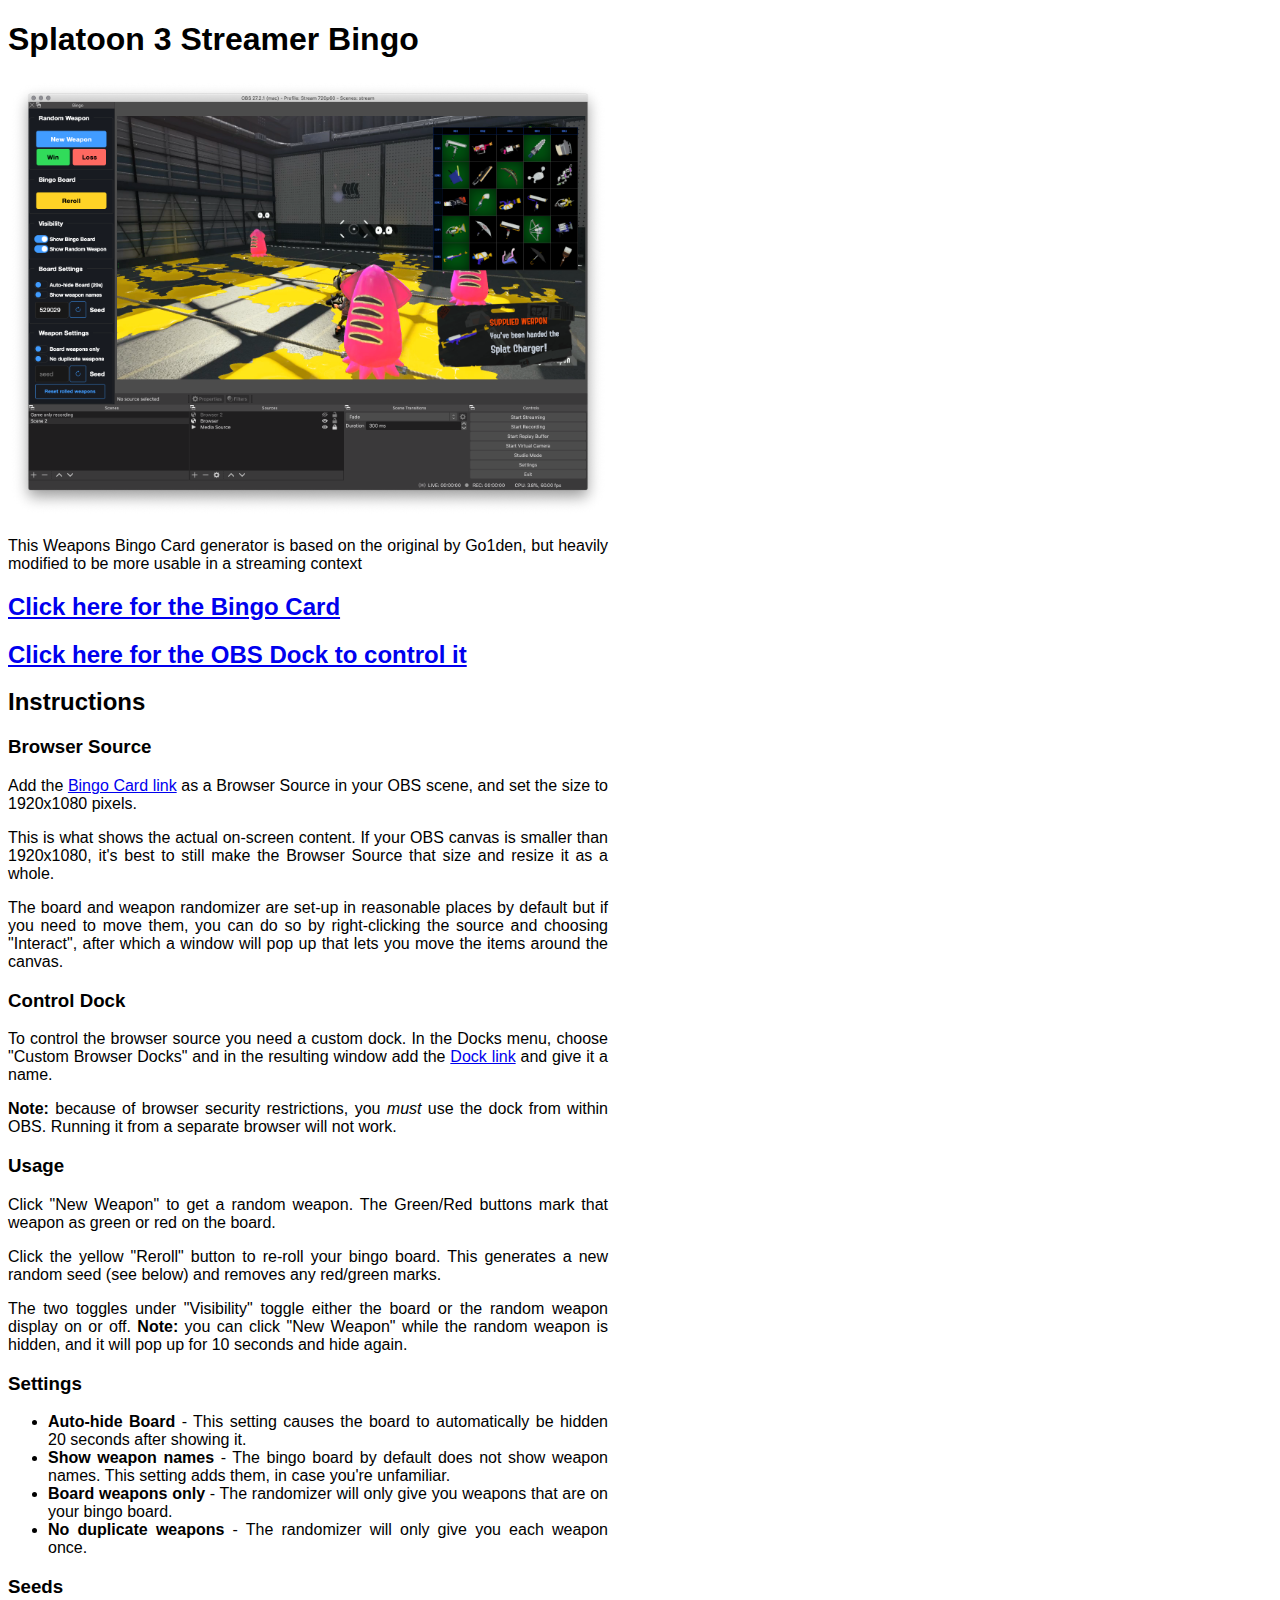
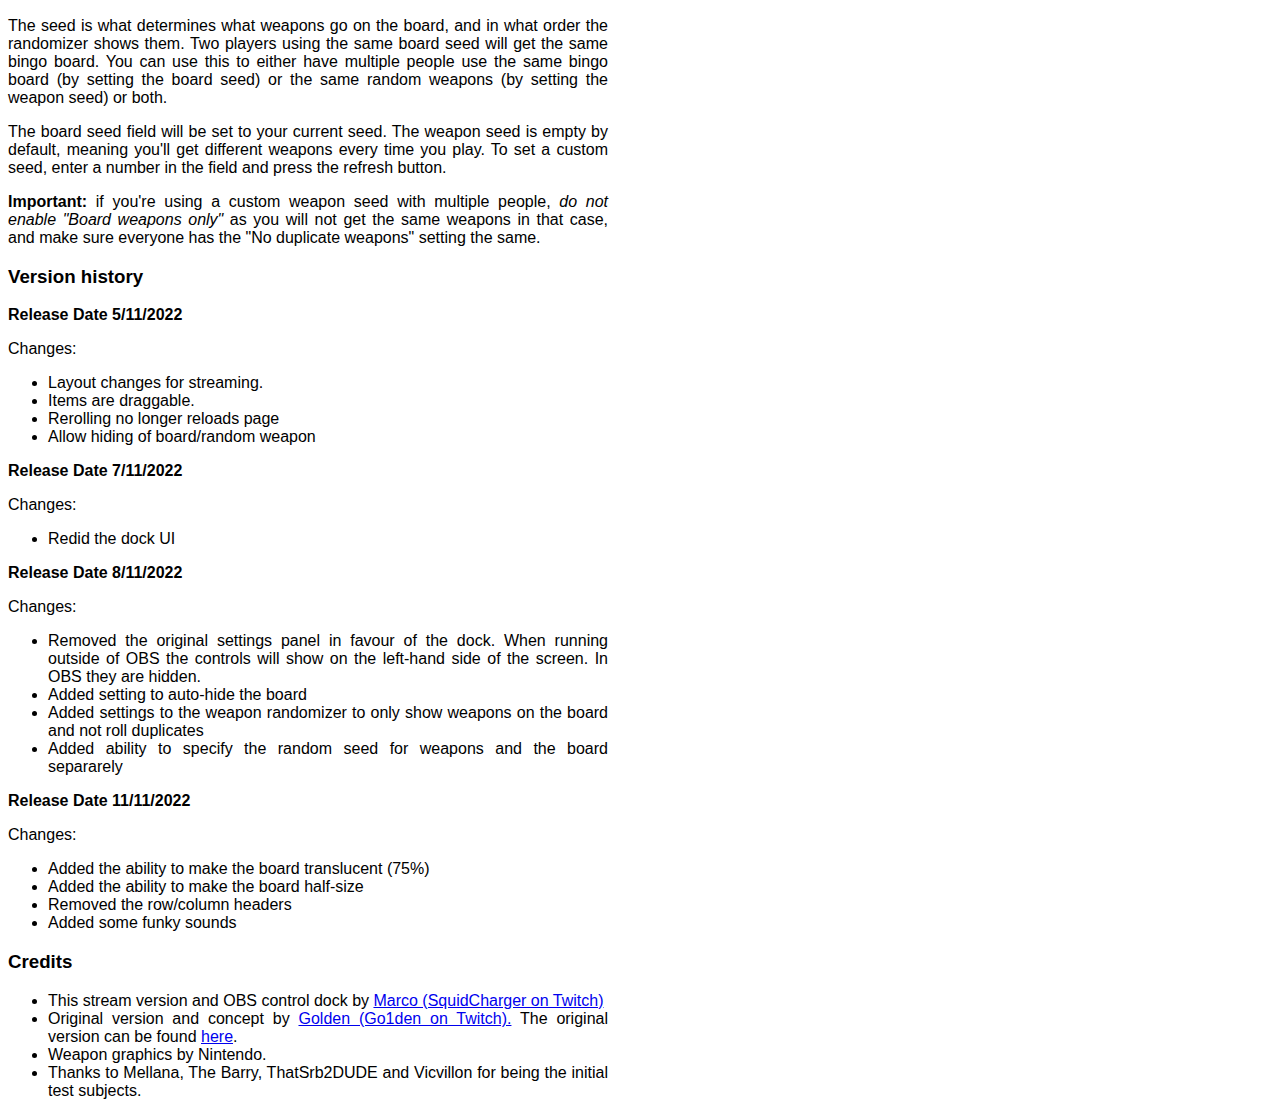
==== s3-bingo/index.html @ 04113126 "add changelog" ====
<!DOCTYPE html>
<html>
<head>
    <meta charset="utf-8">
    <title>Splatoon 3 Streamer Bingo</title>
</head>
<body>
    <div style="width: 600px; font-family: sans-serif; text-align: justify;">
    <h1>Splatoon 3 Streamer Bingo</h1>
    <img width=600 src="img/screenshot.png"/>
    <p>This Weapons Bingo Card generator is based on the original by Go1den, but heavily modified to be more usable in a streaming context</p>

    <h2><a href="v2/index.html">Click here for the Bingo Card</a></h2>
    <h2><a href="v2/dock.html">Click here for the OBS Dock to control it</a></h2>

    <h2>Instructions</h2>
    <h3>Browser Source</h3>
    <p>Add the <a href="v2/index.html">Bingo Card link</a> as a Browser Source in your OBS scene, and set the size to 1920x1080 pixels.</p><p>This is what shows the actual on-screen content. If your OBS canvas is smaller than 1920x1080, it's best to still make the Browser Source that size and resize it as a whole.</p>
    <p>The board and weapon randomizer are set-up in reasonable places by default but if you need to move them, you can do so by right-clicking the source and choosing "Interact", after which a window will pop up that lets you move the items around the canvas.</p>
    <h3>Control Dock</h3>
    <p>To control the browser source you need a custom dock. In the Docks menu, choose "Custom Browser Docks" and in the resulting window add the <a href="v2/dock.html">Dock link</a> and give it a name.</p>
    <p><b>Note:</b> because of browser security restrictions, you <em>must</em> use the dock from within OBS. Running it from a separate browser will not work.</p>
    <h3>Usage</h3>
    <p>Click "New Weapon" to get a random weapon. The Green/Red buttons mark that weapon as green or red on the board.</p>
    <p>Click the yellow "Reroll" button to re-roll your bingo board. This generates a new random seed (see below) and removes any red/green marks.</p>
    <p>The two toggles under "Visibility" toggle either the board or the random weapon display on or off. <B>Note:</B> you can click "New Weapon" while the random weapon is hidden, and it will pop up for 10 seconds and hide again.</p>
    <h3>Settings</h3>
    <ul>
        <li><b>Auto-hide Board</b> - This setting causes the board to automatically be hidden 20 seconds after showing it.</li>
        <li><b>Show weapon names</b> - The bingo board by default does not show weapon names. This setting adds them, in case you're unfamiliar.</li>
        <li><b>Board weapons only</b> - The randomizer will only give you weapons that are on your bingo board.</li>
        <li><b>No duplicate weapons</b> - The randomizer will only give you each weapon once.</li>
    </ul>
    <h3>Seeds</h3>
    <p>The seed is what determines what weapons go on the board, and in what order the randomizer shows them. Two players using the same board seed will get the same bingo board. You can use this to either have multiple people use the same bingo board (by setting the board seed) or the same random weapons (by setting the weapon seed) or both.</p>
    <p>The board seed field will be set to your current seed. The weapon seed is empty by default, meaning you'll get different weapons every time you play. To set a custom seed, enter a number in the field and press the refresh button.</p>
    <p><b>Important:</b> if you're using a custom weapon seed with multiple people, <em>do not enable "Board weapons only"</em> as you will not get the same weapons in that case, and make sure everyone has the "No duplicate weapons" setting the same.</em></p>

    <h3>Version history</h3>
    <p><strong>Release Date 5/11/2022</strong></p>
    <p>Changes:</p>
        <ul>
            <li>Layout changes for streaming. </li>
            <li>Items are draggable.</li>
            <li>Rerolling no longer reloads page</li>
            <li>Allow hiding of board/random weapon</li>
        </ul>
    <p><strong>Release Date 7/11/2022</strong></p>
    <p>Changes:</p>
        <ul>
            <li>Redid the dock UI</li>
        </ul>
        <p><strong>Release Date 8/11/2022</strong></p>
    <p>Changes:</p>
        <ul>
            <li>Removed the original settings panel in favour of the dock. When running outside of OBS the controls will show on the left-hand side of the screen. In OBS they are hidden.</li>
            <li>Added setting to auto-hide the board</li>
            <li>Added settings to the weapon randomizer to only show weapons on the board and not roll duplicates</li>
            <li>Added ability to specify the random seed for weapons and the board separarely</li>
        </ul>
        <p><strong>Release Date 11/11/2022</strong></p>
        <p>Changes:</p>
            <ul>
                <li>Added the ability to make the board translucent (75%)</li>
                <li>Added the ability to make the board half-size</li>
                <li>Removed the row/column headers</li>
                <li>Added some funky sounds</li>
            </ul>

                <h3>Credits</h3>
    <ul>
        <li>This stream version and OBS control dock by <a href="https://twitch.tv/squidcharger">Marco (SquidCharger on Twitch)</a></li>
        <li>Original version and concept by <a href="https://twitch.tv/go1den">Golden (Go1den on Twitch).</a> The original version can be found <a href="https://go1den.github.io/s3-bingo">here</a>.</li>
        <li>Weapon graphics by Nintendo.</li>
        <li>Thanks to Mellana, The Barry, ThatSrb2DUDE and Vicvillon for being the initial test subjects.</li>
    </ul>
</div>

</body>
</html>
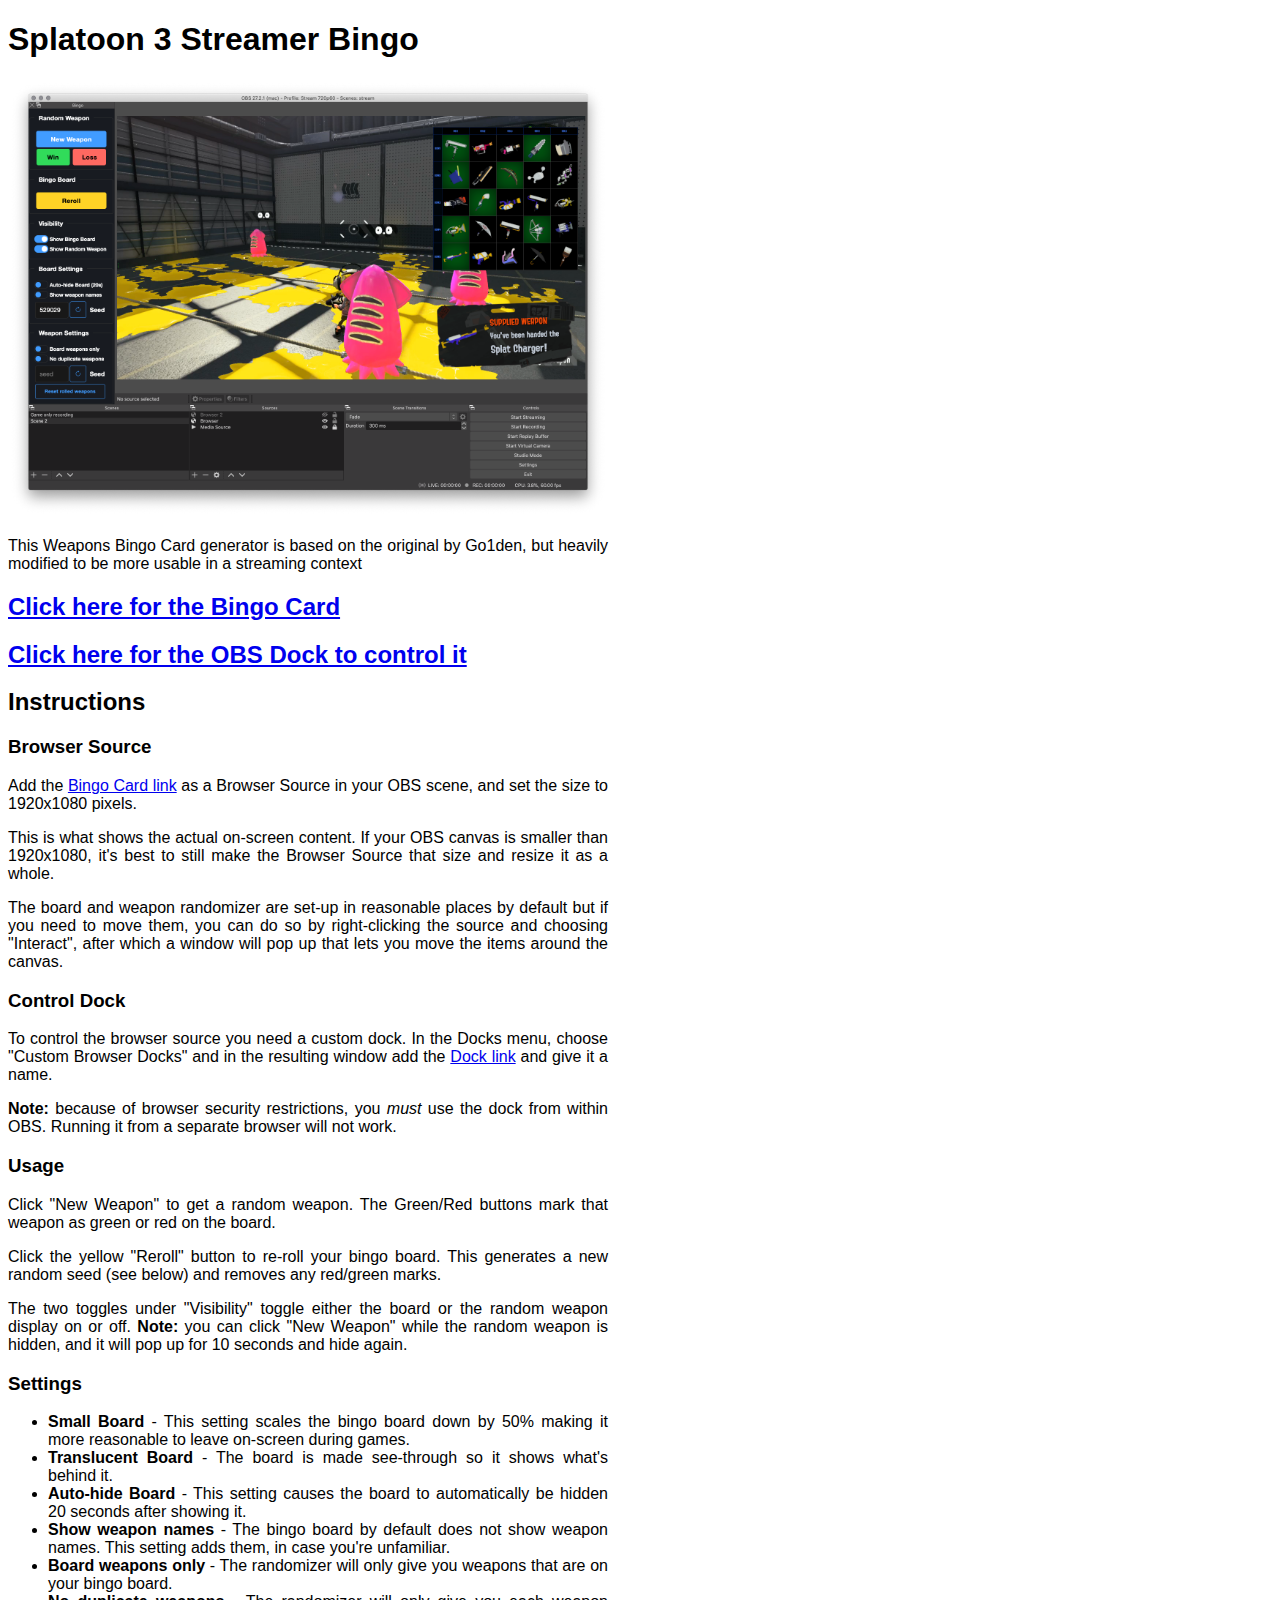
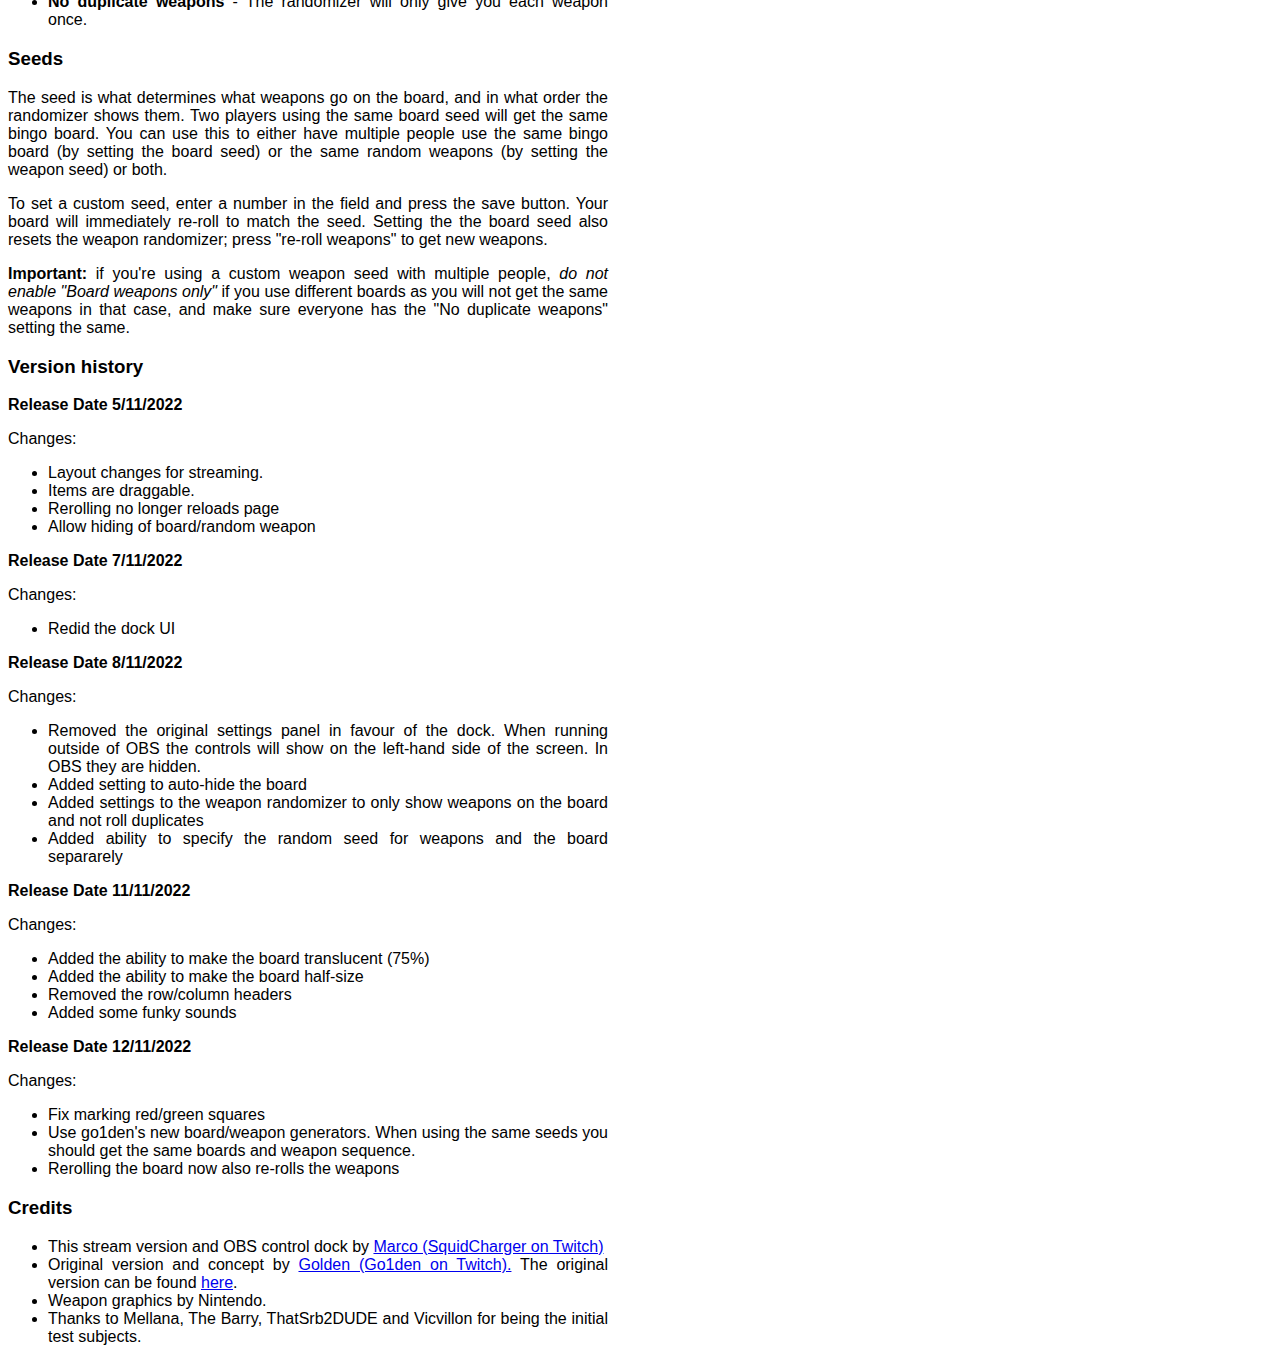
==== commit 63746fc1: "update info" ====
--- a/s3-bingo/index.html
+++ b/s3-bingo/index.html
@@ -27,6 +27,8 @@
     <p>The two toggles under "Visibility" toggle either the board or the random weapon display on or off. <B>Note:</B> you can click "New Weapon" while the random weapon is hidden, and it will pop up for 10 seconds and hide again.</p>
     <h3>Settings</h3>
     <ul>
+        <li><b>Small Board</b> - This setting scales the bingo board down by 50% making it more reasonable to leave on-screen during games.</li>
+        <li><b>Translucent Board</b> - The board is made see-through so it shows what's behind it.</li>
         <li><b>Auto-hide Board</b> - This setting causes the board to automatically be hidden 20 seconds after showing it.</li>
         <li><b>Show weapon names</b> - The bingo board by default does not show weapon names. This setting adds them, in case you're unfamiliar.</li>
         <li><b>Board weapons only</b> - The randomizer will only give you weapons that are on your bingo board.</li>
@@ -34,8 +36,8 @@
     </ul>
     <h3>Seeds</h3>
     <p>The seed is what determines what weapons go on the board, and in what order the randomizer shows them. Two players using the same board seed will get the same bingo board. You can use this to either have multiple people use the same bingo board (by setting the board seed) or the same random weapons (by setting the weapon seed) or both.</p>
-    <p>The board seed field will be set to your current seed. The weapon seed is empty by default, meaning you'll get different weapons every time you play. To set a custom seed, enter a number in the field and press the refresh button.</p>
-    <p><b>Important:</b> if you're using a custom weapon seed with multiple people, <em>do not enable "Board weapons only"</em> as you will not get the same weapons in that case, and make sure everyone has the "No duplicate weapons" setting the same.</em></p>
+    <p>To set a custom seed, enter a number in the field and press the save button. Your board will immediately re-roll to match the seed. Setting the the board seed also resets the weapon randomizer; press "re-roll weapons" to get new weapons.</p>
+    <p><b>Important:</b> if you're using a custom weapon seed with multiple people, <em>do not enable "Board weapons only"</em> if you use different boards as you will not get the same weapons in that case, and make sure everyone has the "No duplicate weapons" setting the same.</em></p>
 
     <h3>Version history</h3>
     <p><strong>Release Date 5/11/2022</strong></p>
@@ -67,6 +69,13 @@
                 <li>Removed the row/column headers</li>
                 <li>Added some funky sounds</li>
             </ul>
+        <p><strong>Release Date 12/11/2022</strong></p>
+            <p>Changes:</p>
+                <ul>
+                    <li>Fix marking red/green squares</li>
+                    <li>Use go1den's new board/weapon generators. When using the same seeds you should get the same boards and weapon sequence.</li>
+                    <li>Rerolling the board now also re-rolls the weapons</li>
+                </ul>
 
                 <h3>Credits</h3>
     <ul>
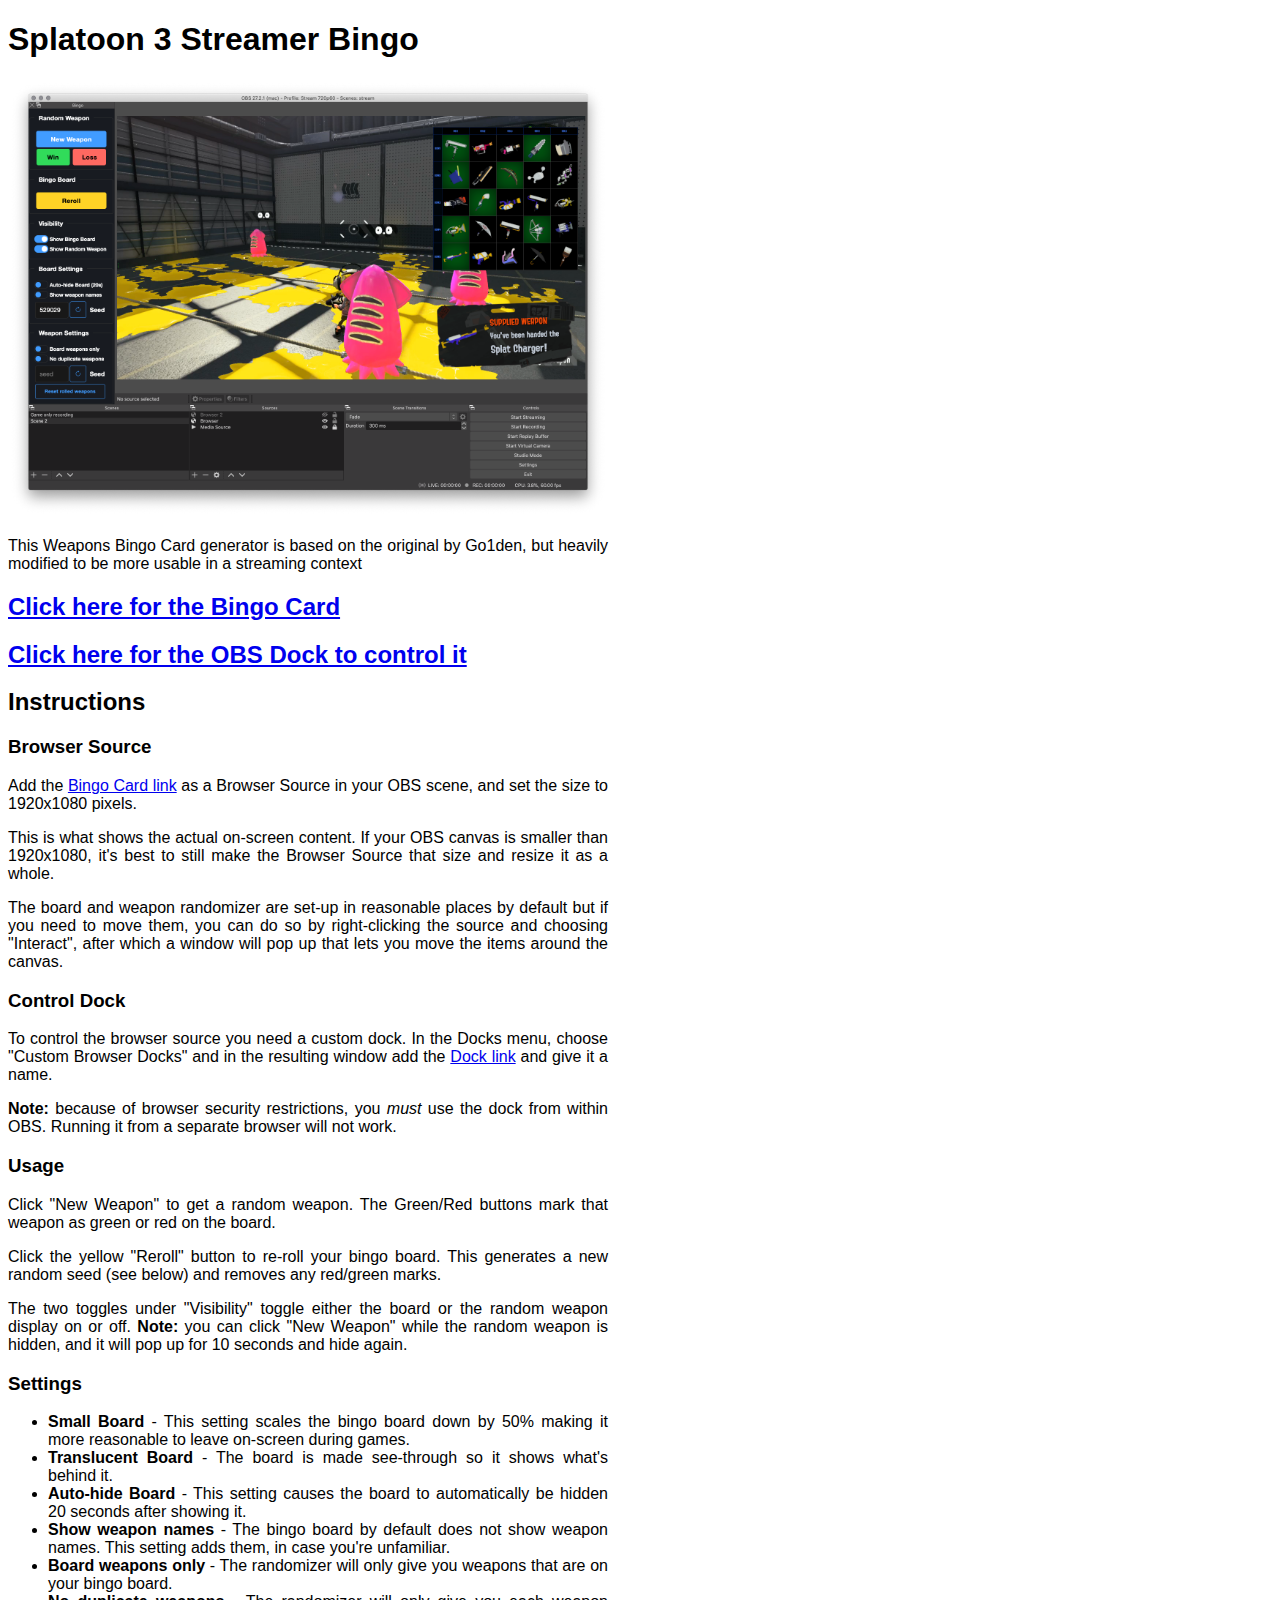
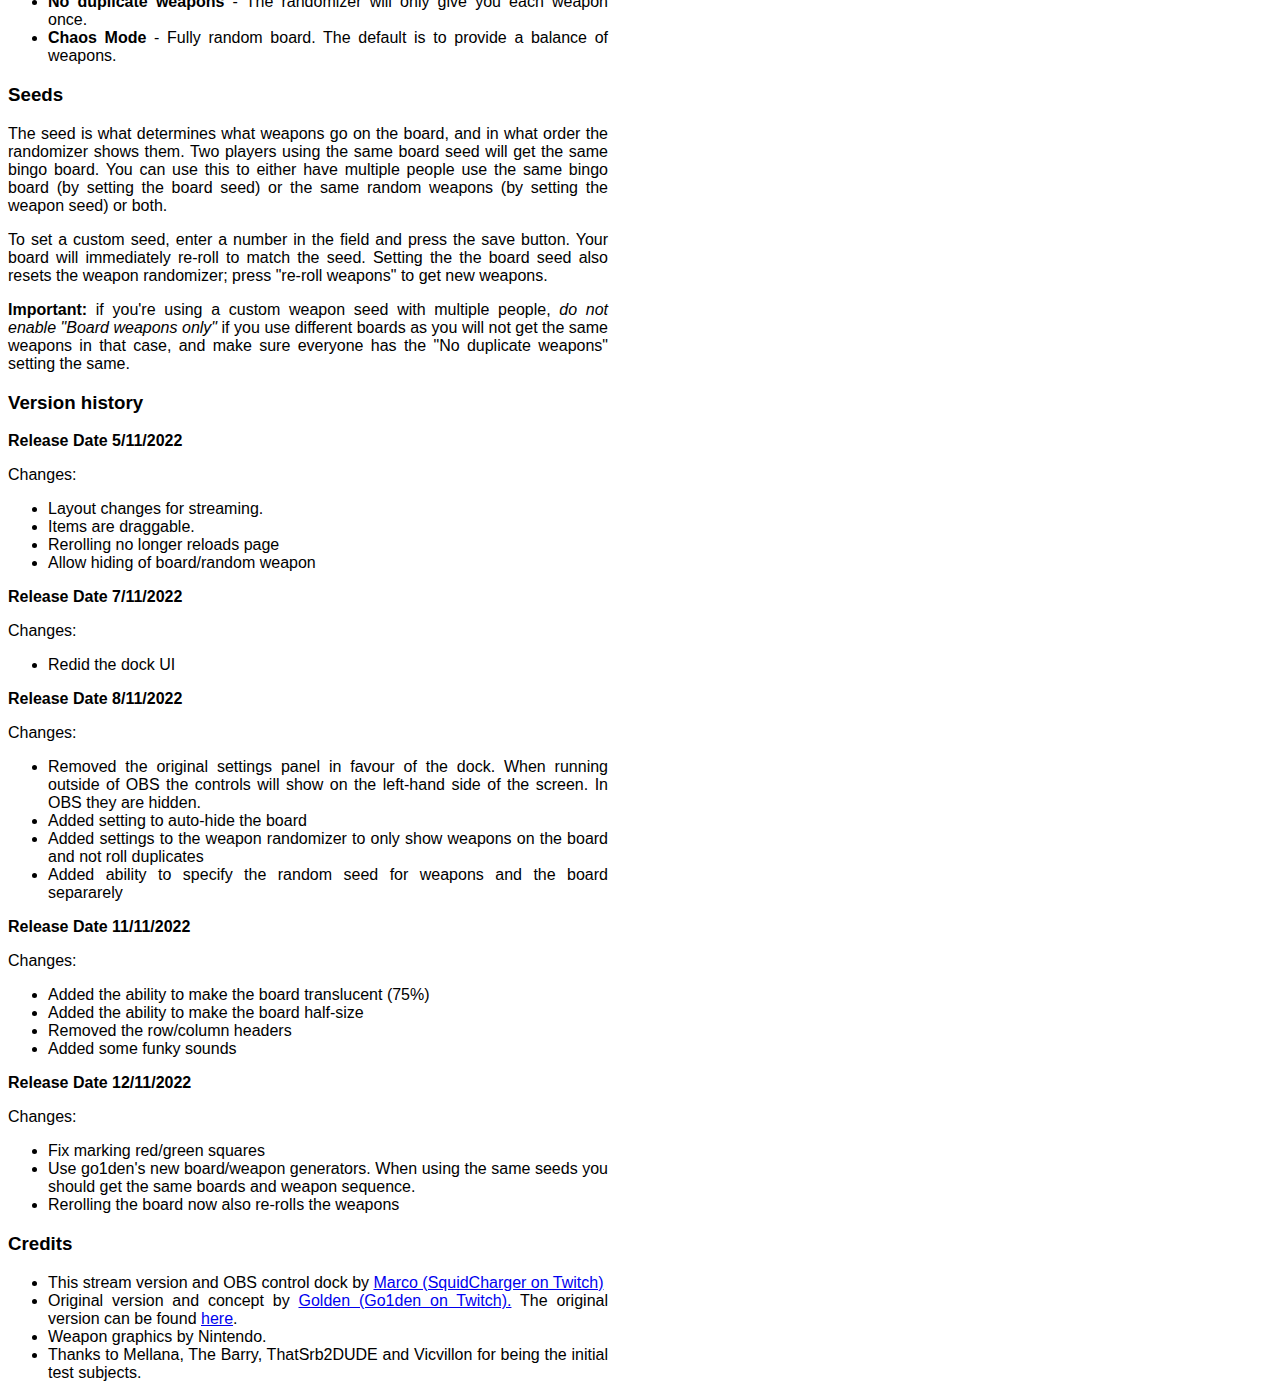
==== commit 3fa33071: "Add chaos mode" ====
--- a/s3-bingo/index.html
+++ b/s3-bingo/index.html
@@ -33,6 +33,7 @@
         <li><b>Show weapon names</b> - The bingo board by default does not show weapon names. This setting adds them, in case you're unfamiliar.</li>
         <li><b>Board weapons only</b> - The randomizer will only give you weapons that are on your bingo board.</li>
         <li><b>No duplicate weapons</b> - The randomizer will only give you each weapon once.</li>
+        <li><b>Chaos Mode</b> - Fully random board. The default is to provide a balance of weapons.</li>
     </ul>
     <h3>Seeds</h3>
     <p>The seed is what determines what weapons go on the board, and in what order the randomizer shows them. Two players using the same board seed will get the same bingo board. You can use this to either have multiple people use the same bingo board (by setting the board seed) or the same random weapons (by setting the weapon seed) or both.</p>
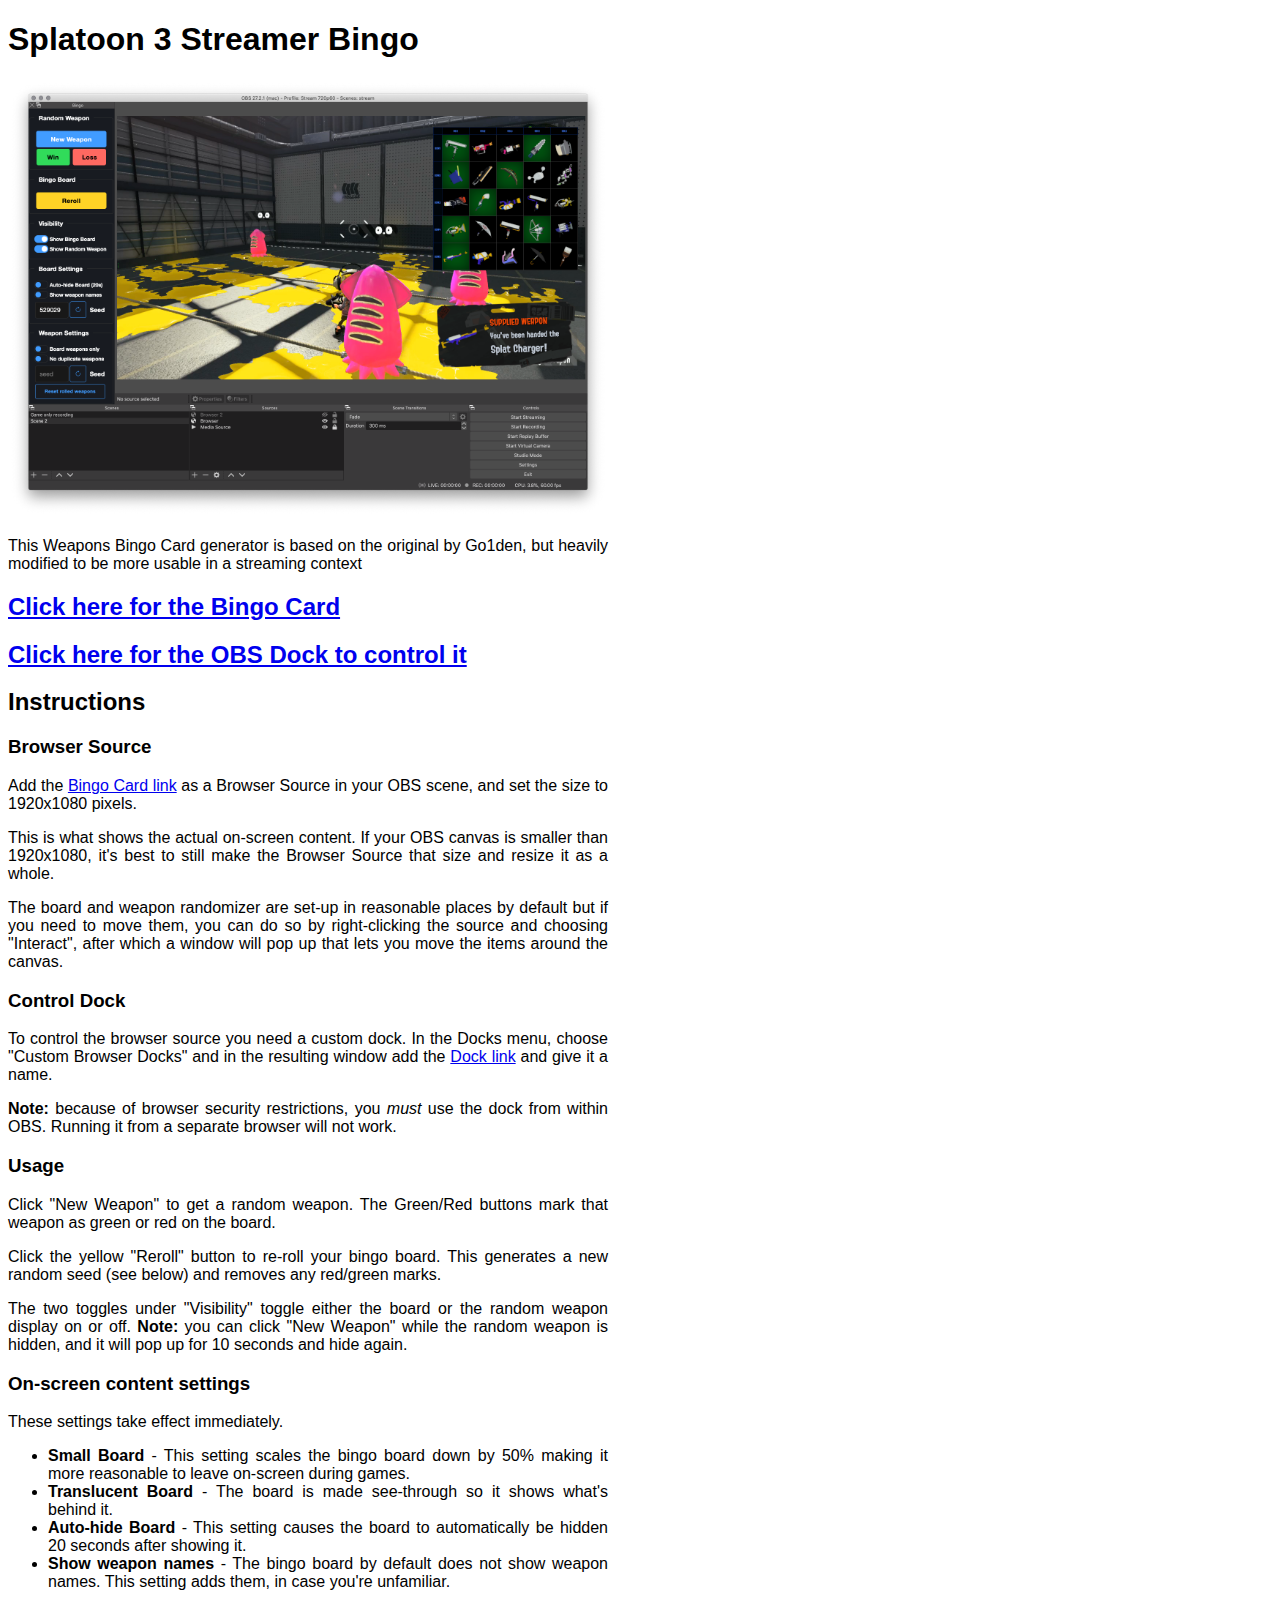
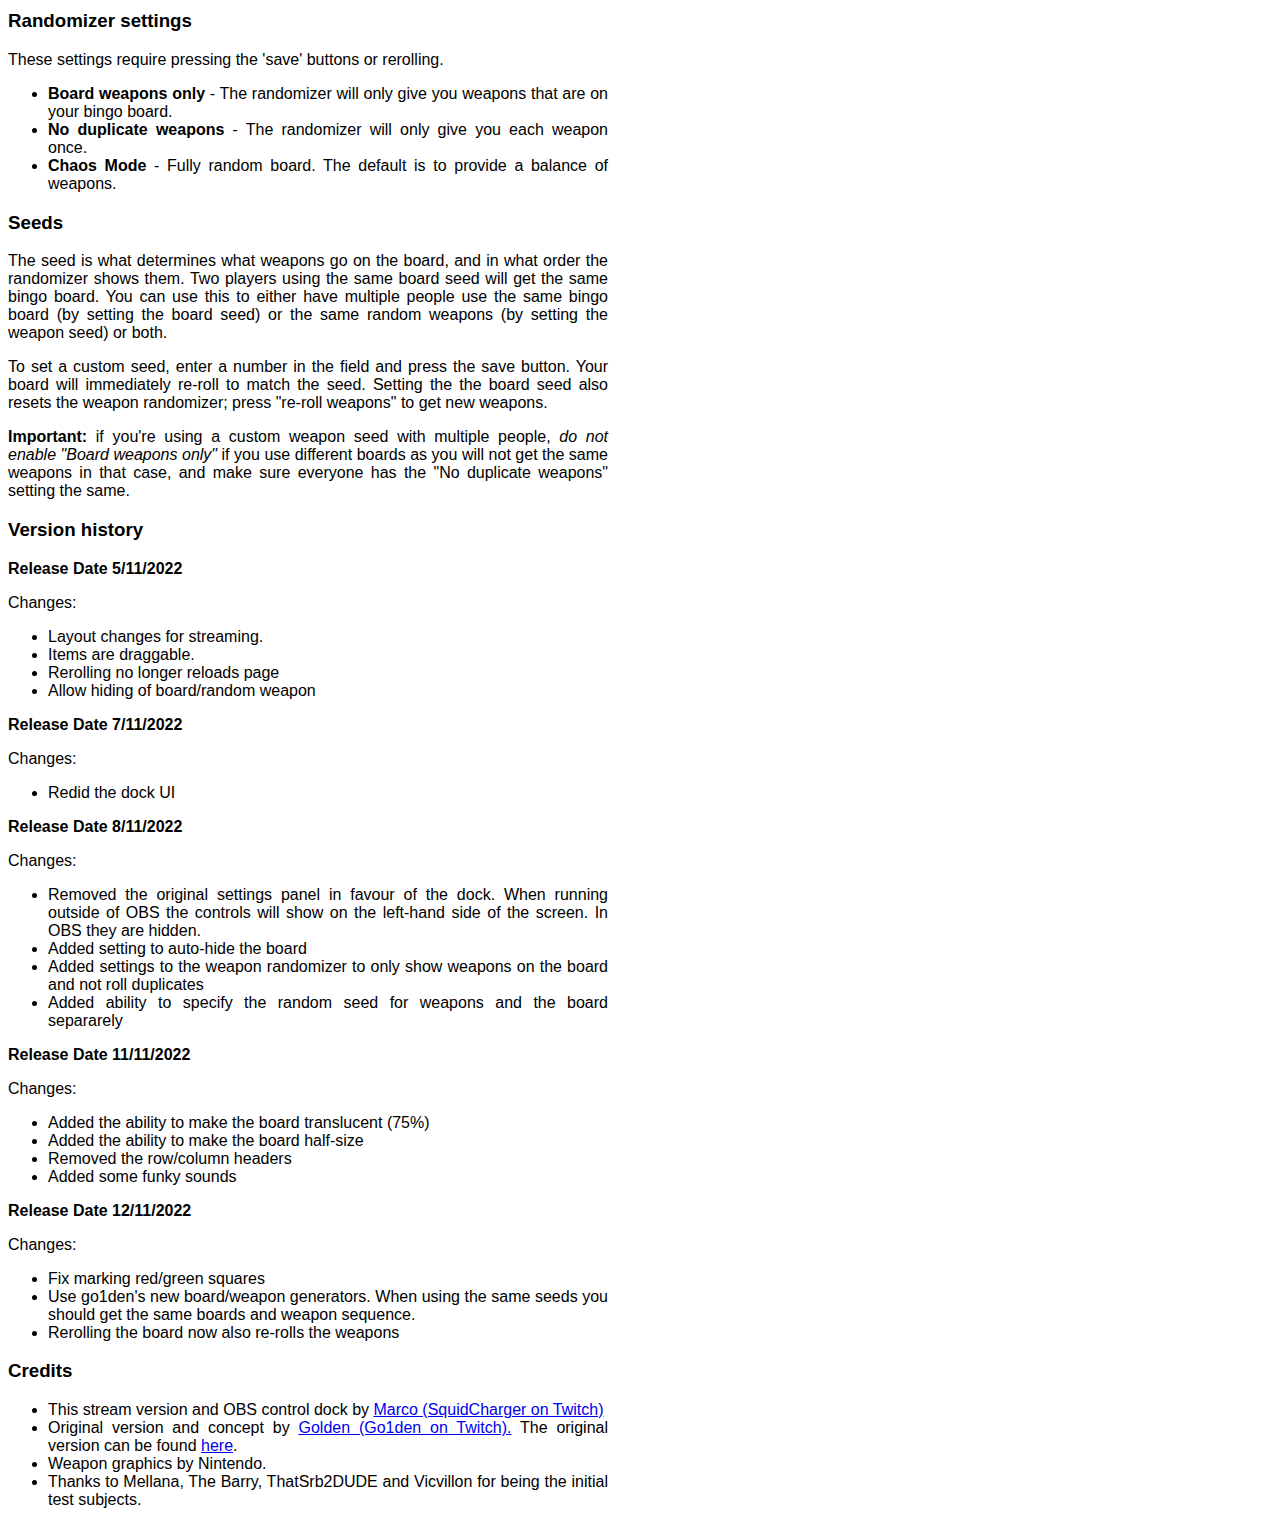
==== commit 5c70dcc3: "clarify saving requirements for settings" ====
--- a/s3-bingo/index.html
+++ b/s3-bingo/index.html
@@ -25,12 +25,17 @@
     <p>Click "New Weapon" to get a random weapon. The Green/Red buttons mark that weapon as green or red on the board.</p>
     <p>Click the yellow "Reroll" button to re-roll your bingo board. This generates a new random seed (see below) and removes any red/green marks.</p>
     <p>The two toggles under "Visibility" toggle either the board or the random weapon display on or off. <B>Note:</B> you can click "New Weapon" while the random weapon is hidden, and it will pop up for 10 seconds and hide again.</p>
-    <h3>Settings</h3>
+    <h3>On-screen content settings</h3>
+    These settings take effect immediately.
     <ul>
         <li><b>Small Board</b> - This setting scales the bingo board down by 50% making it more reasonable to leave on-screen during games.</li>
         <li><b>Translucent Board</b> - The board is made see-through so it shows what's behind it.</li>
         <li><b>Auto-hide Board</b> - This setting causes the board to automatically be hidden 20 seconds after showing it.</li>
         <li><b>Show weapon names</b> - The bingo board by default does not show weapon names. This setting adds them, in case you're unfamiliar.</li>
+    </ul>
+    <h3>Randomizer settings</h3>
+    These settings require pressing the 'save' buttons or rerolling.
+    <ul>
         <li><b>Board weapons only</b> - The randomizer will only give you weapons that are on your bingo board.</li>
         <li><b>No duplicate weapons</b> - The randomizer will only give you each weapon once.</li>
         <li><b>Chaos Mode</b> - Fully random board. The default is to provide a balance of weapons.</li>
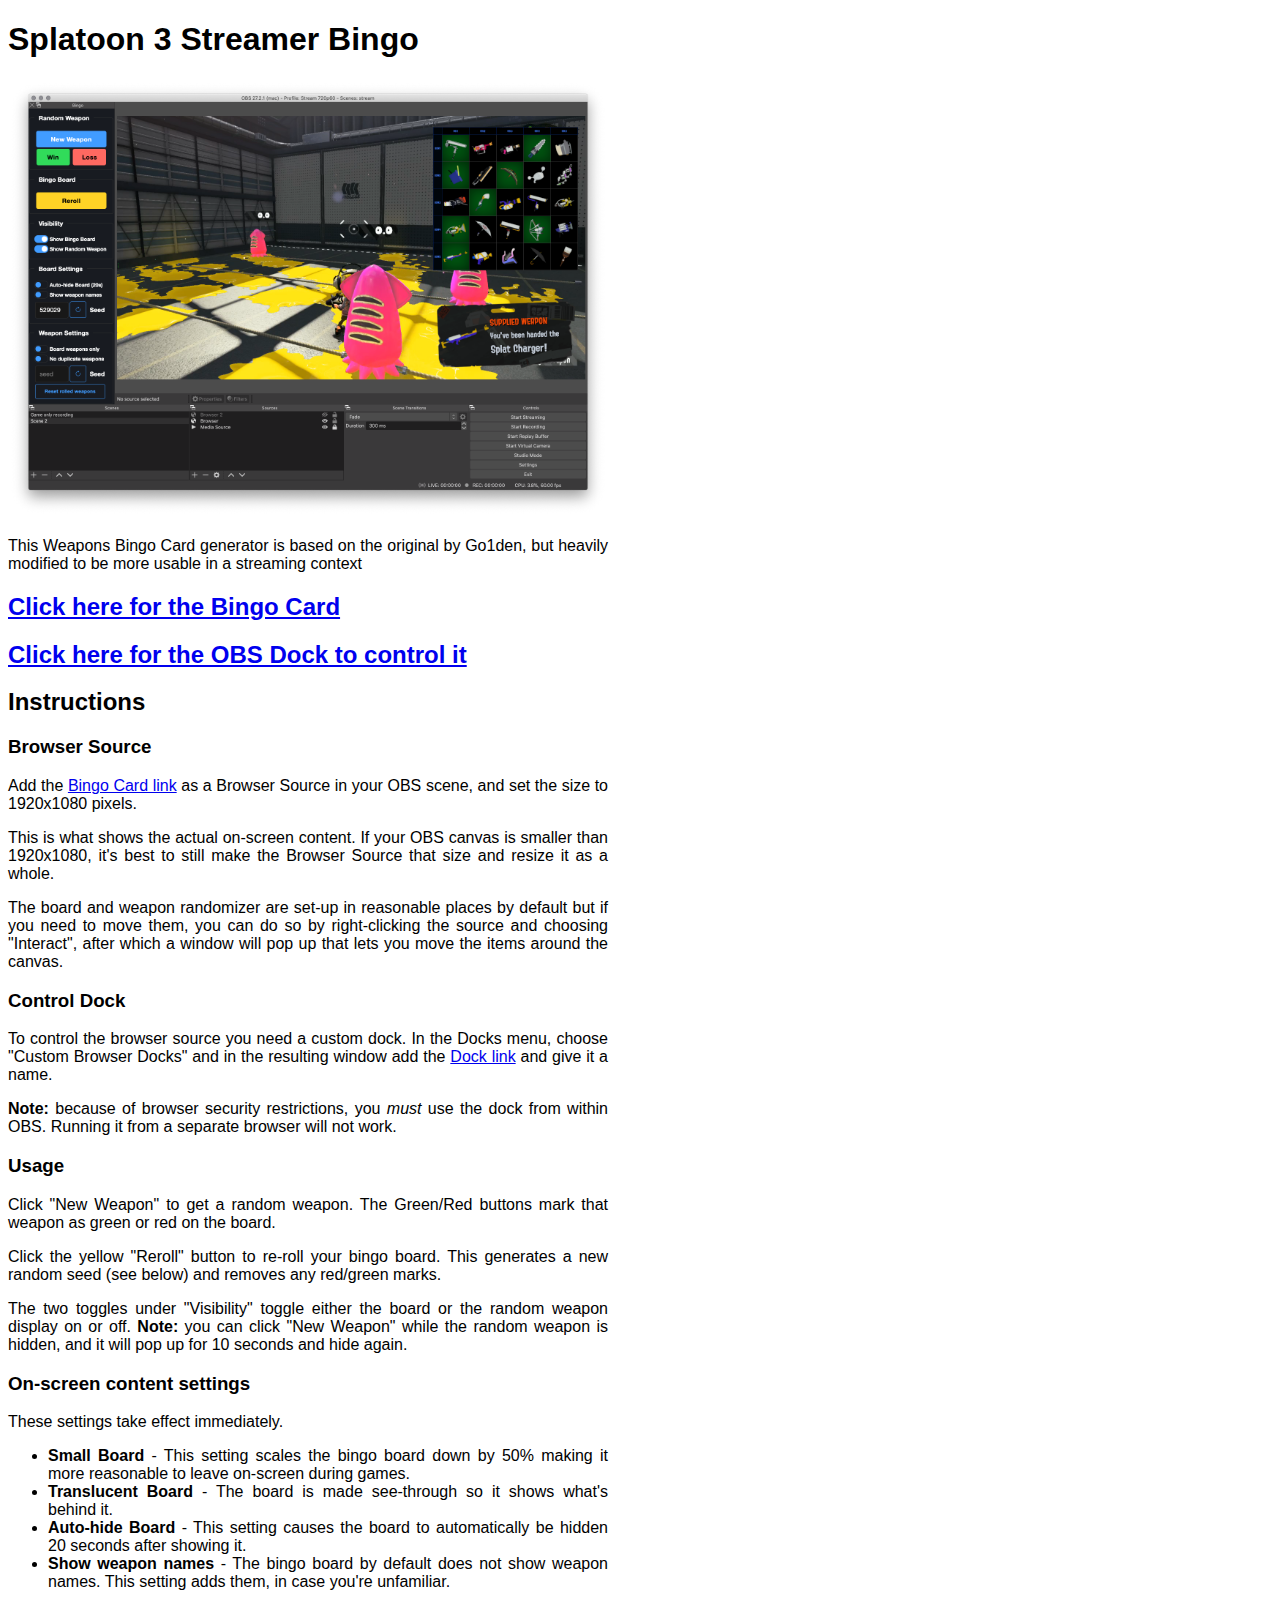
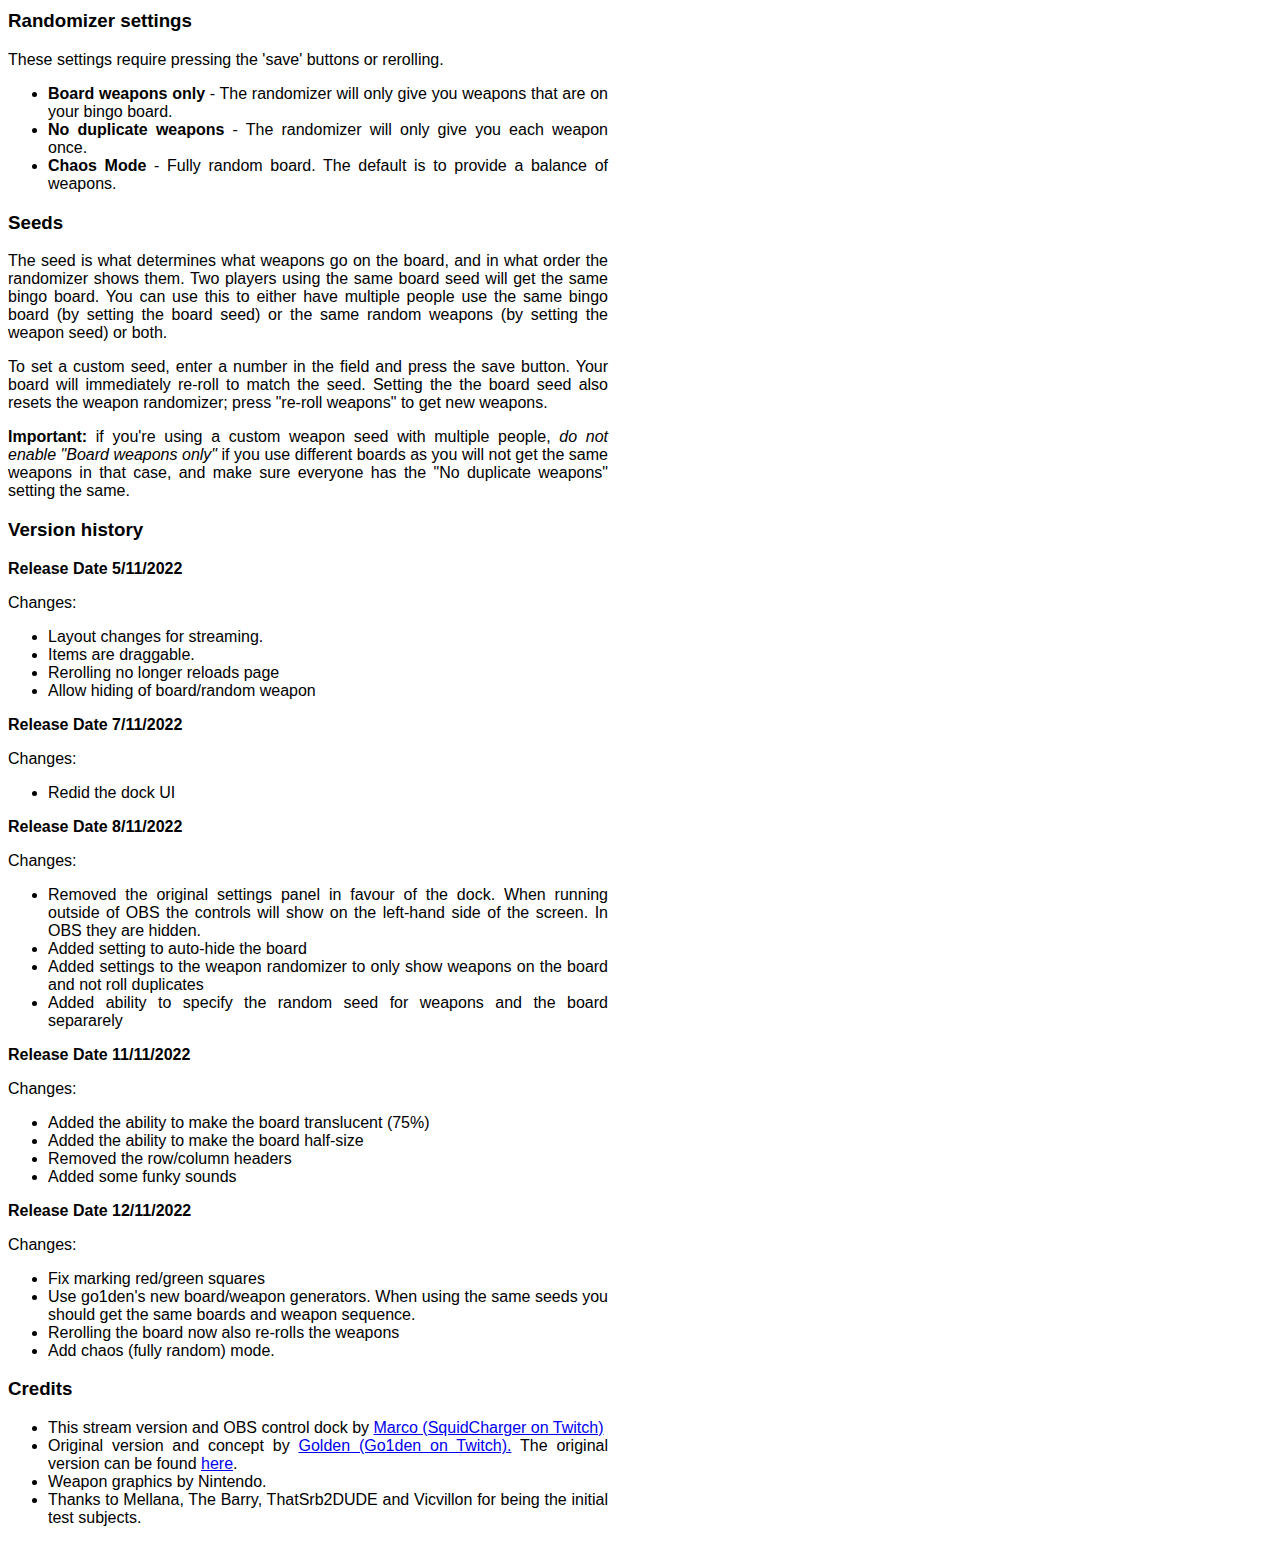
==== commit b147cc5a: "amend changelog" ====
--- a/s3-bingo/index.html
+++ b/s3-bingo/index.html
@@ -81,6 +81,7 @@
                     <li>Fix marking red/green squares</li>
                     <li>Use go1den's new board/weapon generators. When using the same seeds you should get the same boards and weapon sequence.</li>
                     <li>Rerolling the board now also re-rolls the weapons</li>
+                    <li>Add chaos (fully random) mode.</li>
                 </ul>
 
                 <h3>Credits</h3>
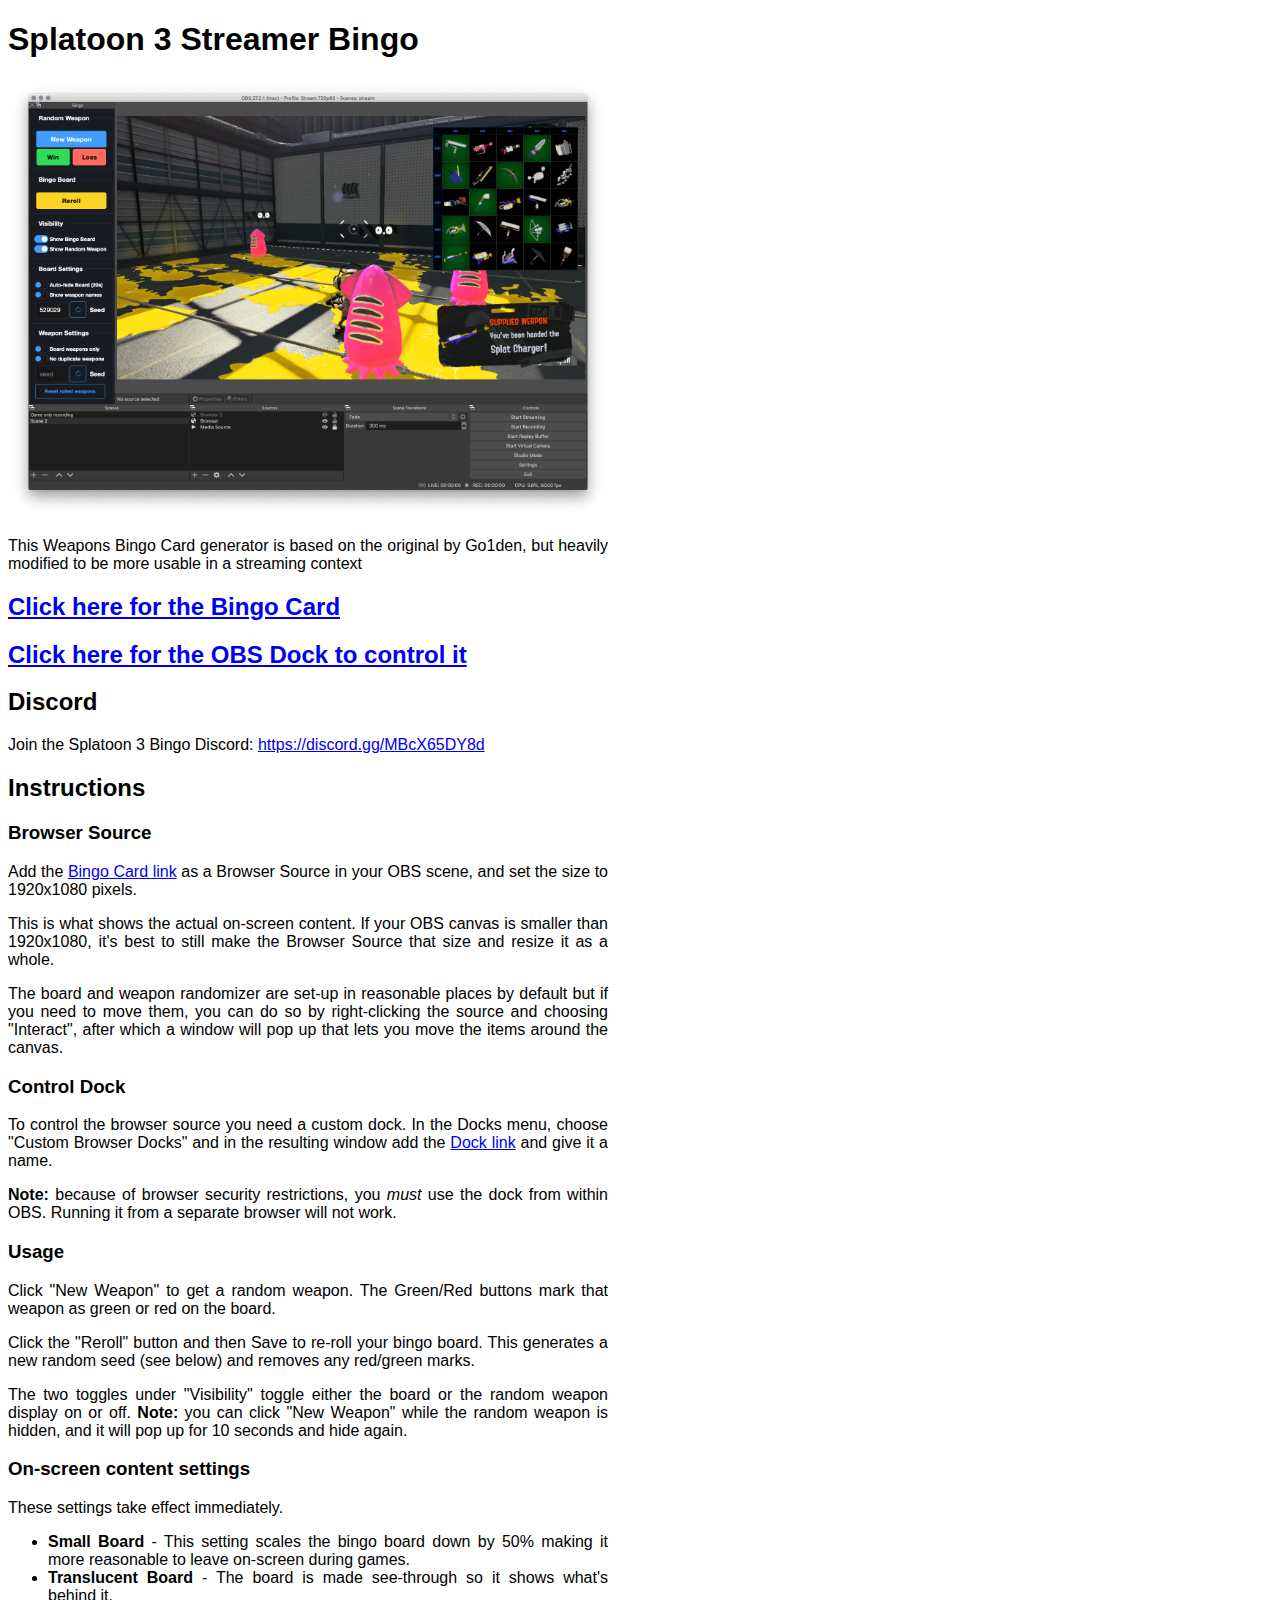
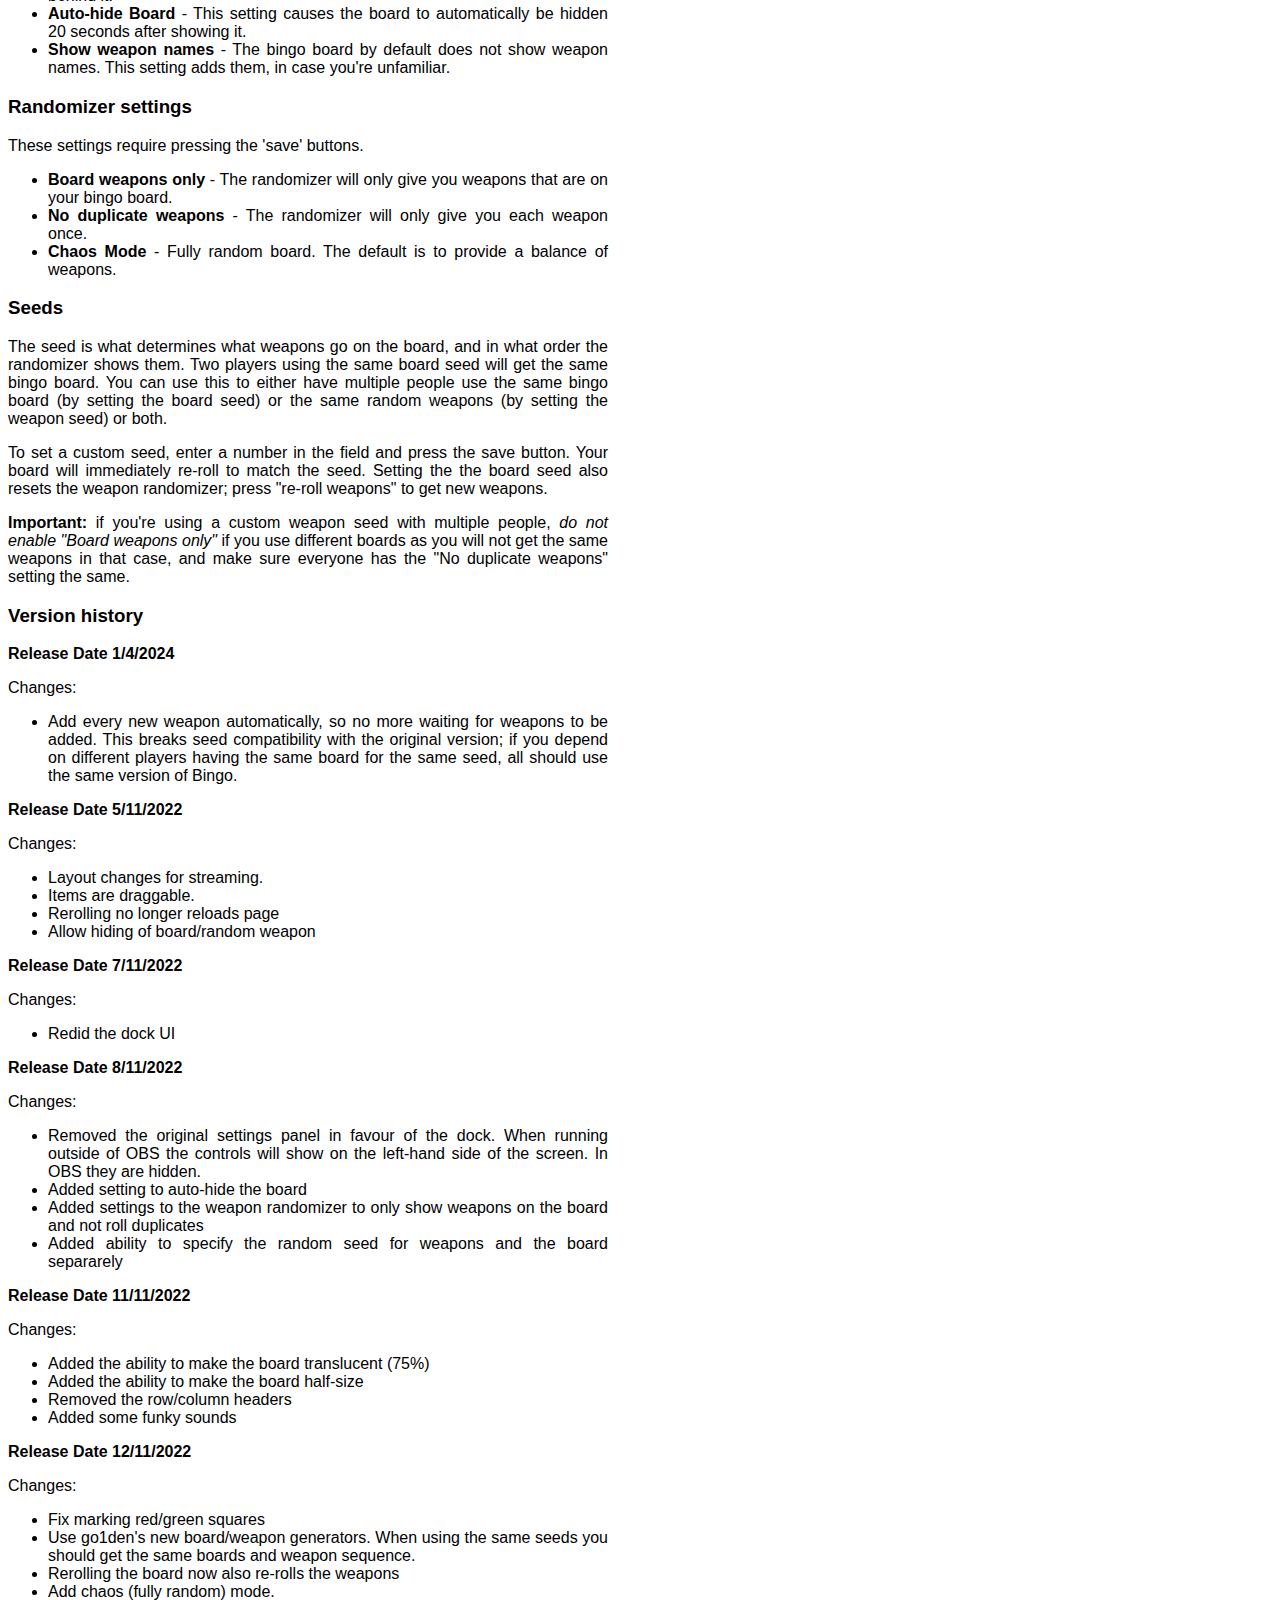
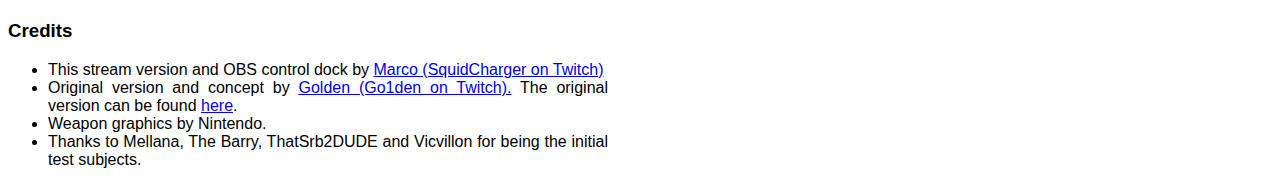
==== commit 8a1aa93e: "Fetch weapons from leanny.github.io" ====
--- a/s3-bingo/index.html
+++ b/s3-bingo/index.html
@@ -13,6 +13,8 @@
 
     <h2><a href="v2/index.html">Click here for the Bingo Card</a></h2>
     <h2><a href="v2/dock.html">Click here for the OBS Dock to control it</a></h2>
+    <h2>Discord</h2>
+    Join the Splatoon 3 Bingo Discord: <a href=https://discord.gg/MBcX65DY8d">https://discord.gg/MBcX65DY8d</a>
 
     <h2>Instructions</h2>
     <h3>Browser Source</h3>
@@ -23,7 +25,7 @@
     <p><b>Note:</b> because of browser security restrictions, you <em>must</em> use the dock from within OBS. Running it from a separate browser will not work.</p>
     <h3>Usage</h3>
     <p>Click "New Weapon" to get a random weapon. The Green/Red buttons mark that weapon as green or red on the board.</p>
-    <p>Click the yellow "Reroll" button to re-roll your bingo board. This generates a new random seed (see below) and removes any red/green marks.</p>
+    <p>Click the "Reroll" button and then Save to re-roll your bingo board. This generates a new random seed (see below) and removes any red/green marks.</p>
     <p>The two toggles under "Visibility" toggle either the board or the random weapon display on or off. <B>Note:</B> you can click "New Weapon" while the random weapon is hidden, and it will pop up for 10 seconds and hide again.</p>
     <h3>On-screen content settings</h3>
     These settings take effect immediately.
@@ -34,7 +36,7 @@
         <li><b>Show weapon names</b> - The bingo board by default does not show weapon names. This setting adds them, in case you're unfamiliar.</li>
     </ul>
     <h3>Randomizer settings</h3>
-    These settings require pressing the 'save' buttons or rerolling.
+    These settings require pressing the 'save' buttons.
     <ul>
         <li><b>Board weapons only</b> - The randomizer will only give you weapons that are on your bingo board.</li>
         <li><b>No duplicate weapons</b> - The randomizer will only give you each weapon once.</li>
@@ -46,6 +48,11 @@
     <p><b>Important:</b> if you're using a custom weapon seed with multiple people, <em>do not enable "Board weapons only"</em> if you use different boards as you will not get the same weapons in that case, and make sure everyone has the "No duplicate weapons" setting the same.</em></p>
 
     <h3>Version history</h3>
+    <p><strong>Release Date 1/4/2024</strong></p>
+    <p>Changes:</p>
+        <ul>
+            <li>Add every new weapon automatically, so no more waiting for weapons to be added. This breaks seed compatibility with the original version; if you depend on different players having the same board for the same seed, all should use the same version of Bingo.</li>
+        </ul>
     <p><strong>Release Date 5/11/2022</strong></p>
     <p>Changes:</p>
         <ul>
@@ -87,7 +94,7 @@
                 <h3>Credits</h3>
     <ul>
         <li>This stream version and OBS control dock by <a href="https://twitch.tv/squidcharger">Marco (SquidCharger on Twitch)</a></li>
-        <li>Original version and concept by <a href="https://twitch.tv/go1den">Golden (Go1den on Twitch).</a> The original version can be found <a href="https://go1den.github.io/s3-bingo">here</a>.</li>
+        <li>Original version and concept by <a href="https://twitch.tv/go1den">Golden (Go1den on Twitch).</a> The original version can be found <a href="http://www.splatoon3bingo.com/">here</a>.</li>
         <li>Weapon graphics by Nintendo.</li>
         <li>Thanks to Mellana, The Barry, ThatSrb2DUDE and Vicvillon for being the initial test subjects.</li>
     </ul>
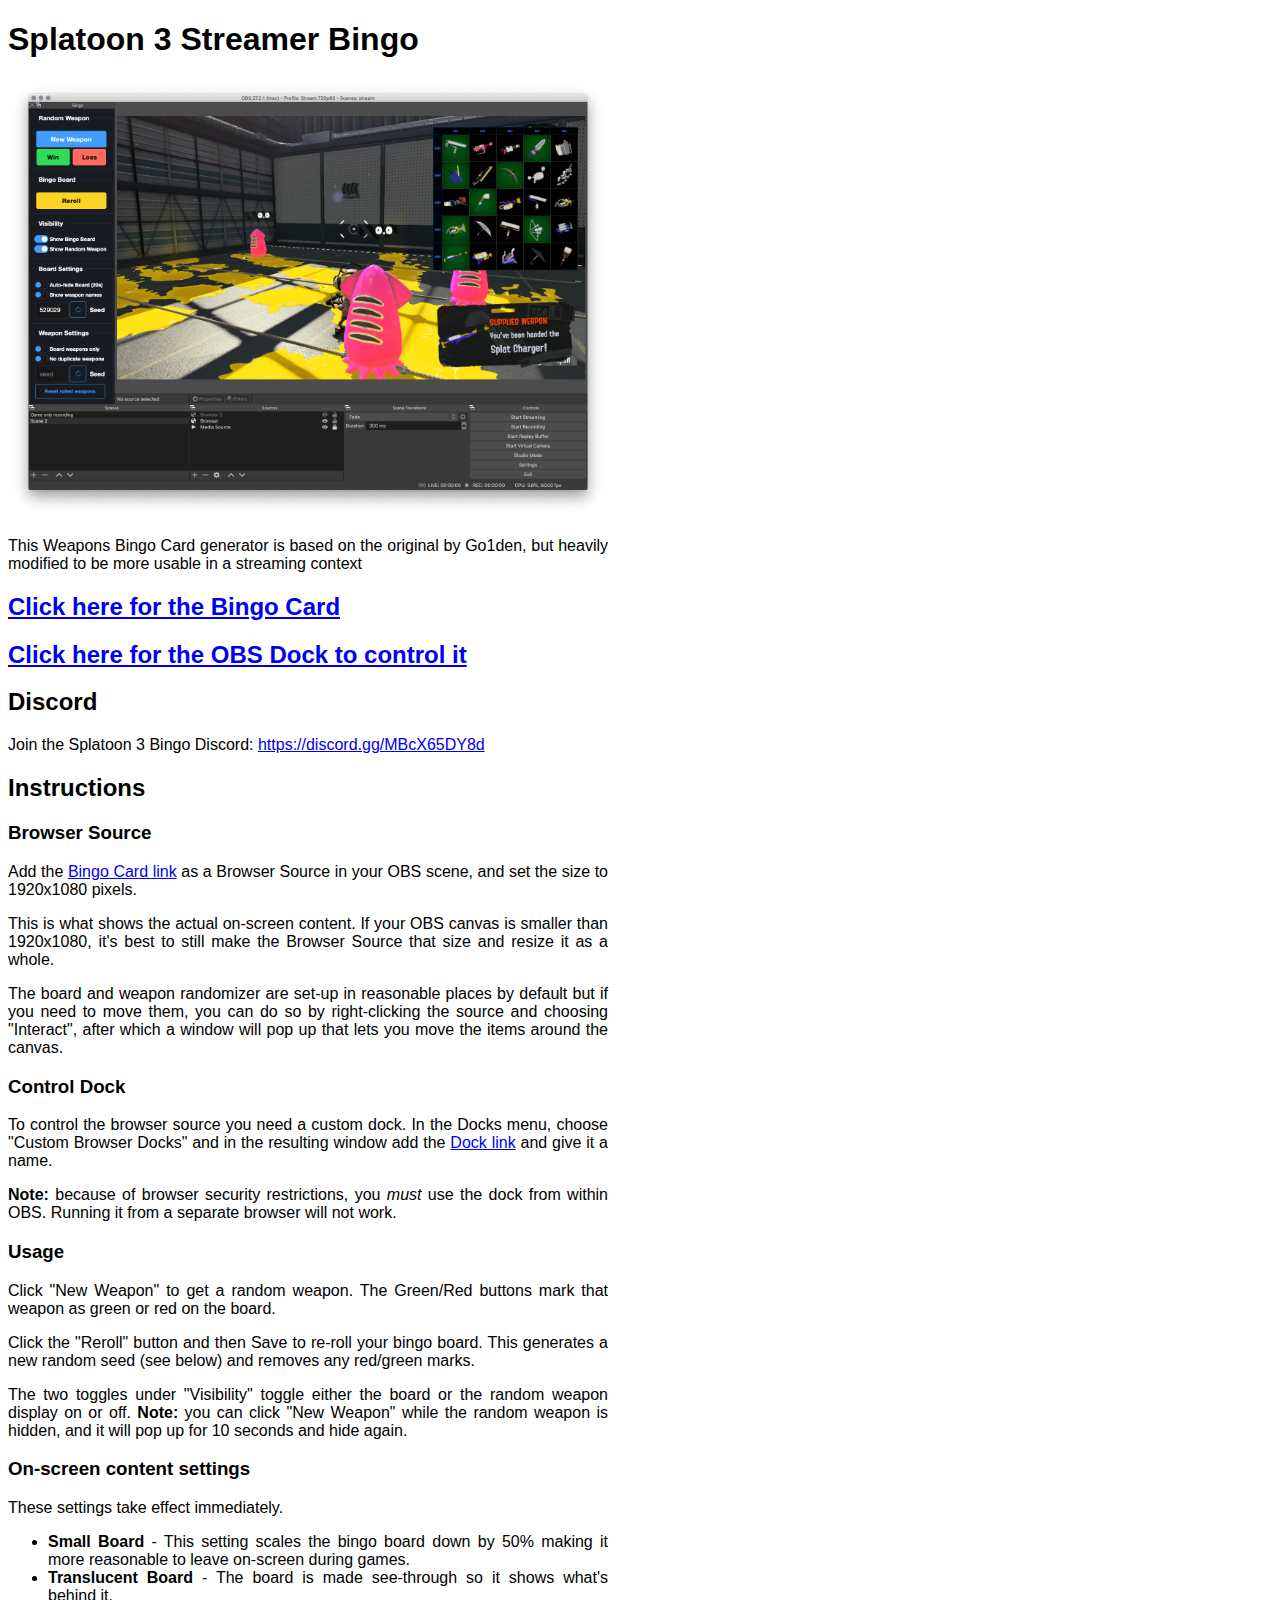
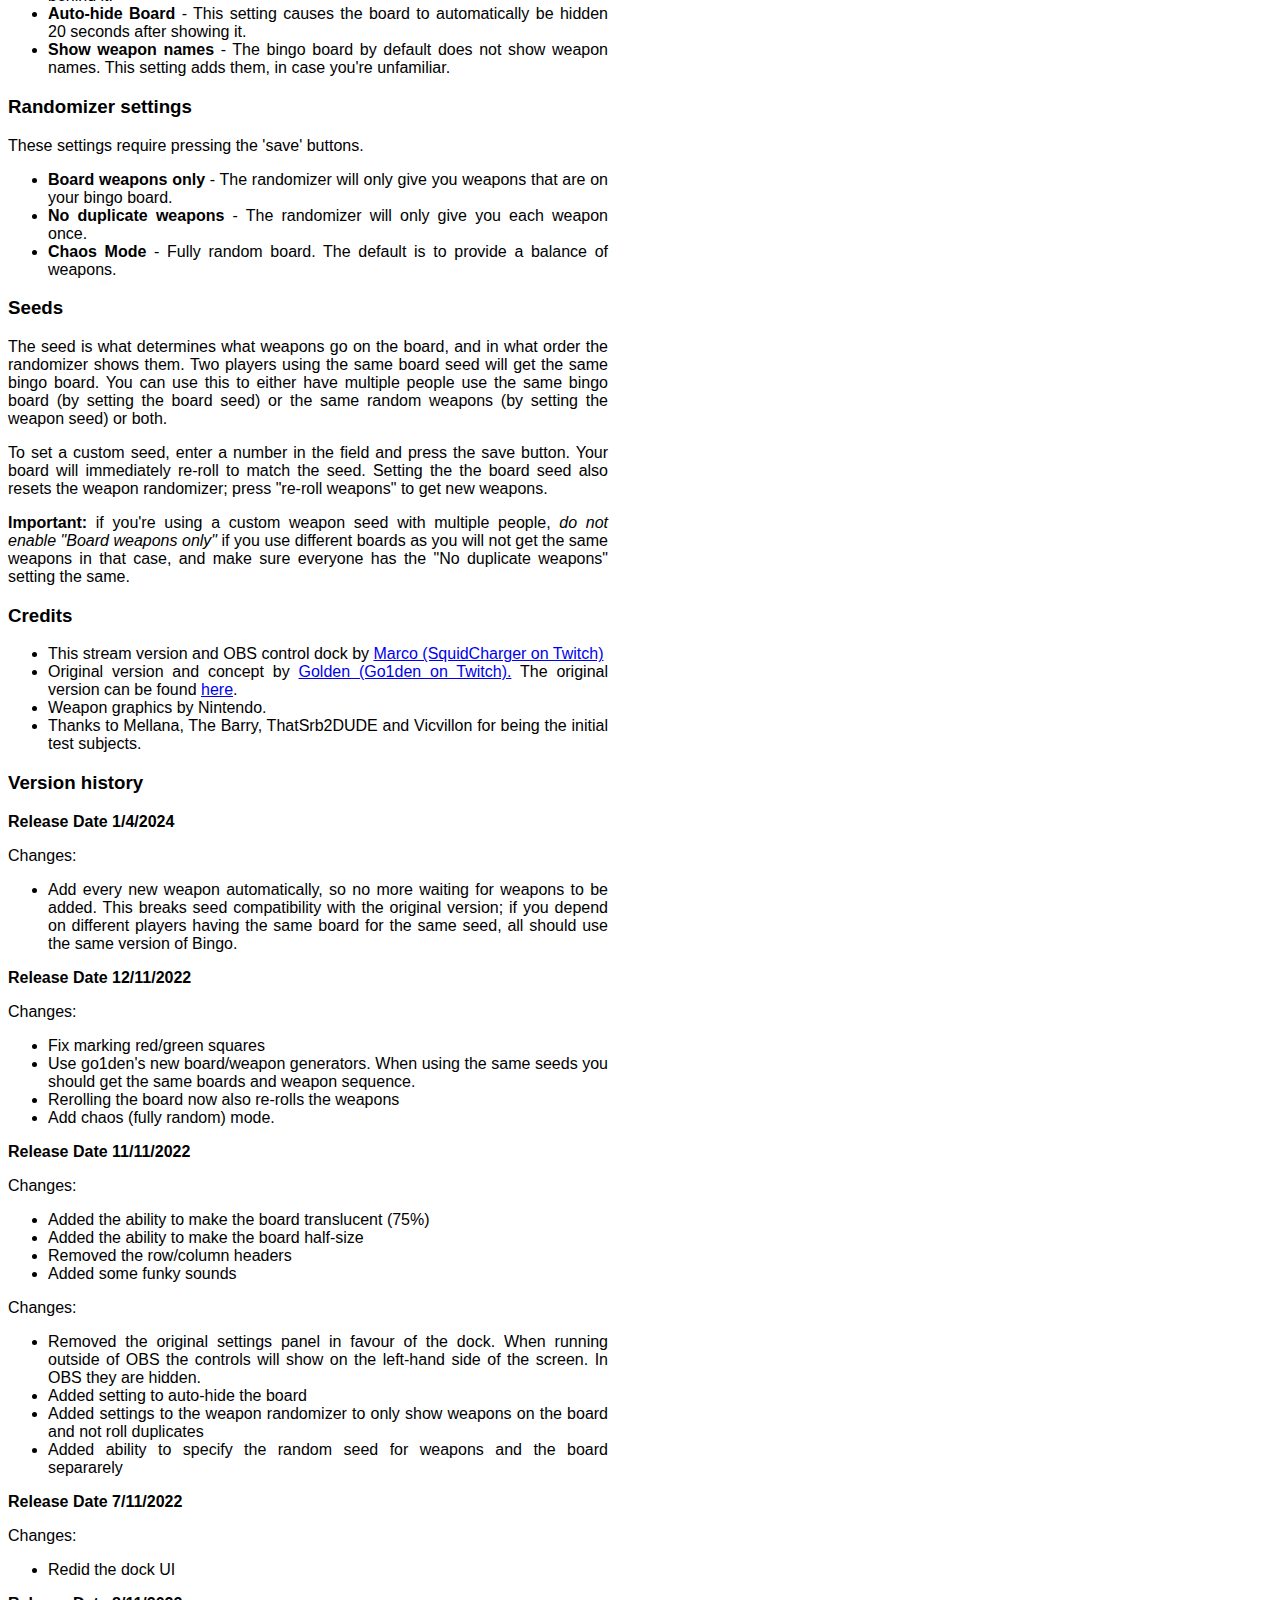
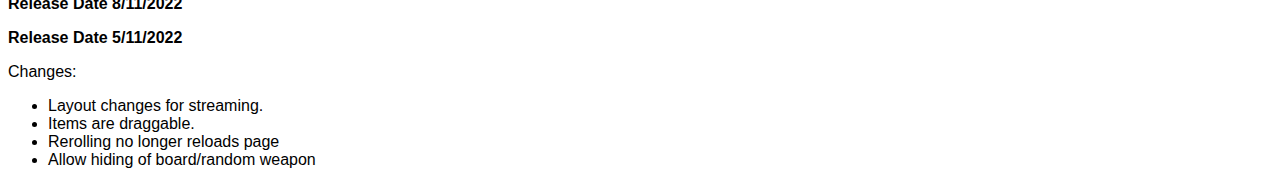
==== commit de99bb0c: "reorder readme" ====
--- a/s3-bingo/index.html
+++ b/s3-bingo/index.html
@@ -47,57 +47,61 @@
     <p>To set a custom seed, enter a number in the field and press the save button. Your board will immediately re-roll to match the seed. Setting the the board seed also resets the weapon randomizer; press "re-roll weapons" to get new weapons.</p>
     <p><b>Important:</b> if you're using a custom weapon seed with multiple people, <em>do not enable "Board weapons only"</em> if you use different boards as you will not get the same weapons in that case, and make sure everyone has the "No duplicate weapons" setting the same.</em></p>
 
+    <h3>Credits</h3>
+    <ul>
+        <li>This stream version and OBS control dock by <a href="https://twitch.tv/squidcharger">Marco (SquidCharger on Twitch)</a></li>
+        <li>Original version and concept by <a href="https://twitch.tv/go1den">Golden (Go1den on Twitch).</a> The original version can be found <a href="http://www.splatoon3bingo.com/">here</a>.</li>
+        <li>Weapon graphics by Nintendo.</li>
+        <li>Thanks to Mellana, The Barry, ThatSrb2DUDE and Vicvillon for being the initial test subjects.</li>
+    </ul>
+
     <h3>Version history</h3>
     <p><strong>Release Date 1/4/2024</strong></p>
     <p>Changes:</p>
         <ul>
-            <li>Add every new weapon automatically, so no more waiting for weapons to be added. This breaks seed compatibility with the original version; if you depend on different players having the same board for the same seed, all should use the same version of Bingo.</li>
+            <li>Add every new weapon automatically, so no more waiting for weapons to be added. This breaks seed compatibility
+                with the original version; if you depend on different players having the same board for the same seed, all
+                should use the same version of Bingo.</li>
         </ul>
-    <p><strong>Release Date 5/11/2022</strong></p>
-    <p>Changes:</p>
+        <p><strong>Release Date 12/11/2022</strong></p>
+        <p>Changes:</p>
+        <ul>
+            <li>Fix marking red/green squares</li>
+            <li>Use go1den's new board/weapon generators. When using the same seeds you should get the same boards and weapon
+                sequence.</li>
+            <li>Rerolling the board now also re-rolls the weapons</li>
+            <li>Add chaos (fully random) mode.</li>
+        </ul>
+        <p><strong>Release Date 11/11/2022</strong></p>
+        <p>Changes:</p>
+        <ul>
+            <li>Added the ability to make the board translucent (75%)</li>
+            <li>Added the ability to make the board half-size</li>
+            <li>Removed the row/column headers</li>
+            <li>Added some funky sounds</li>
+        </ul>
+        <p>Changes:</p>
+        <ul>
+            <li>Removed the original settings panel in favour of the dock. When running outside of OBS the controls will show on
+                the left-hand side of the screen. In OBS they are hidden.</li>
+            <li>Added setting to auto-hide the board</li>
+            <li>Added settings to the weapon randomizer to only show weapons on the board and not roll duplicates</li>
+            <li>Added ability to specify the random seed for weapons and the board separarely</li>
+        </ul>
+        <p><strong>Release Date 7/11/2022</strong></p>
+        <p>Changes:</p>
+        <ul>
+            <li>Redid the dock UI</li>
+        </ul>
+        <p><strong>Release Date 8/11/2022</strong></p>
+        <p><strong>Release Date 5/11/2022</strong></p>
+        <p>Changes:</p>
         <ul>
             <li>Layout changes for streaming. </li>
             <li>Items are draggable.</li>
             <li>Rerolling no longer reloads page</li>
             <li>Allow hiding of board/random weapon</li>
         </ul>
-    <p><strong>Release Date 7/11/2022</strong></p>
-    <p>Changes:</p>
-        <ul>
-            <li>Redid the dock UI</li>
-        </ul>
-        <p><strong>Release Date 8/11/2022</strong></p>
-    <p>Changes:</p>
-        <ul>
-            <li>Removed the original settings panel in favour of the dock. When running outside of OBS the controls will show on the left-hand side of the screen. In OBS they are hidden.</li>
-            <li>Added setting to auto-hide the board</li>
-            <li>Added settings to the weapon randomizer to only show weapons on the board and not roll duplicates</li>
-            <li>Added ability to specify the random seed for weapons and the board separarely</li>
-        </ul>
-        <p><strong>Release Date 11/11/2022</strong></p>
-        <p>Changes:</p>
-            <ul>
-                <li>Added the ability to make the board translucent (75%)</li>
-                <li>Added the ability to make the board half-size</li>
-                <li>Removed the row/column headers</li>
-                <li>Added some funky sounds</li>
-            </ul>
-        <p><strong>Release Date 12/11/2022</strong></p>
-            <p>Changes:</p>
-                <ul>
-                    <li>Fix marking red/green squares</li>
-                    <li>Use go1den's new board/weapon generators. When using the same seeds you should get the same boards and weapon sequence.</li>
-                    <li>Rerolling the board now also re-rolls the weapons</li>
-                    <li>Add chaos (fully random) mode.</li>
-                </ul>
-
-                <h3>Credits</h3>
-    <ul>
-        <li>This stream version and OBS control dock by <a href="https://twitch.tv/squidcharger">Marco (SquidCharger on Twitch)</a></li>
-        <li>Original version and concept by <a href="https://twitch.tv/go1den">Golden (Go1den on Twitch).</a> The original version can be found <a href="http://www.splatoon3bingo.com/">here</a>.</li>
-        <li>Weapon graphics by Nintendo.</li>
-        <li>Thanks to Mellana, The Barry, ThatSrb2DUDE and Vicvillon for being the initial test subjects.</li>
-    </ul>
 </div>
 
 </body>
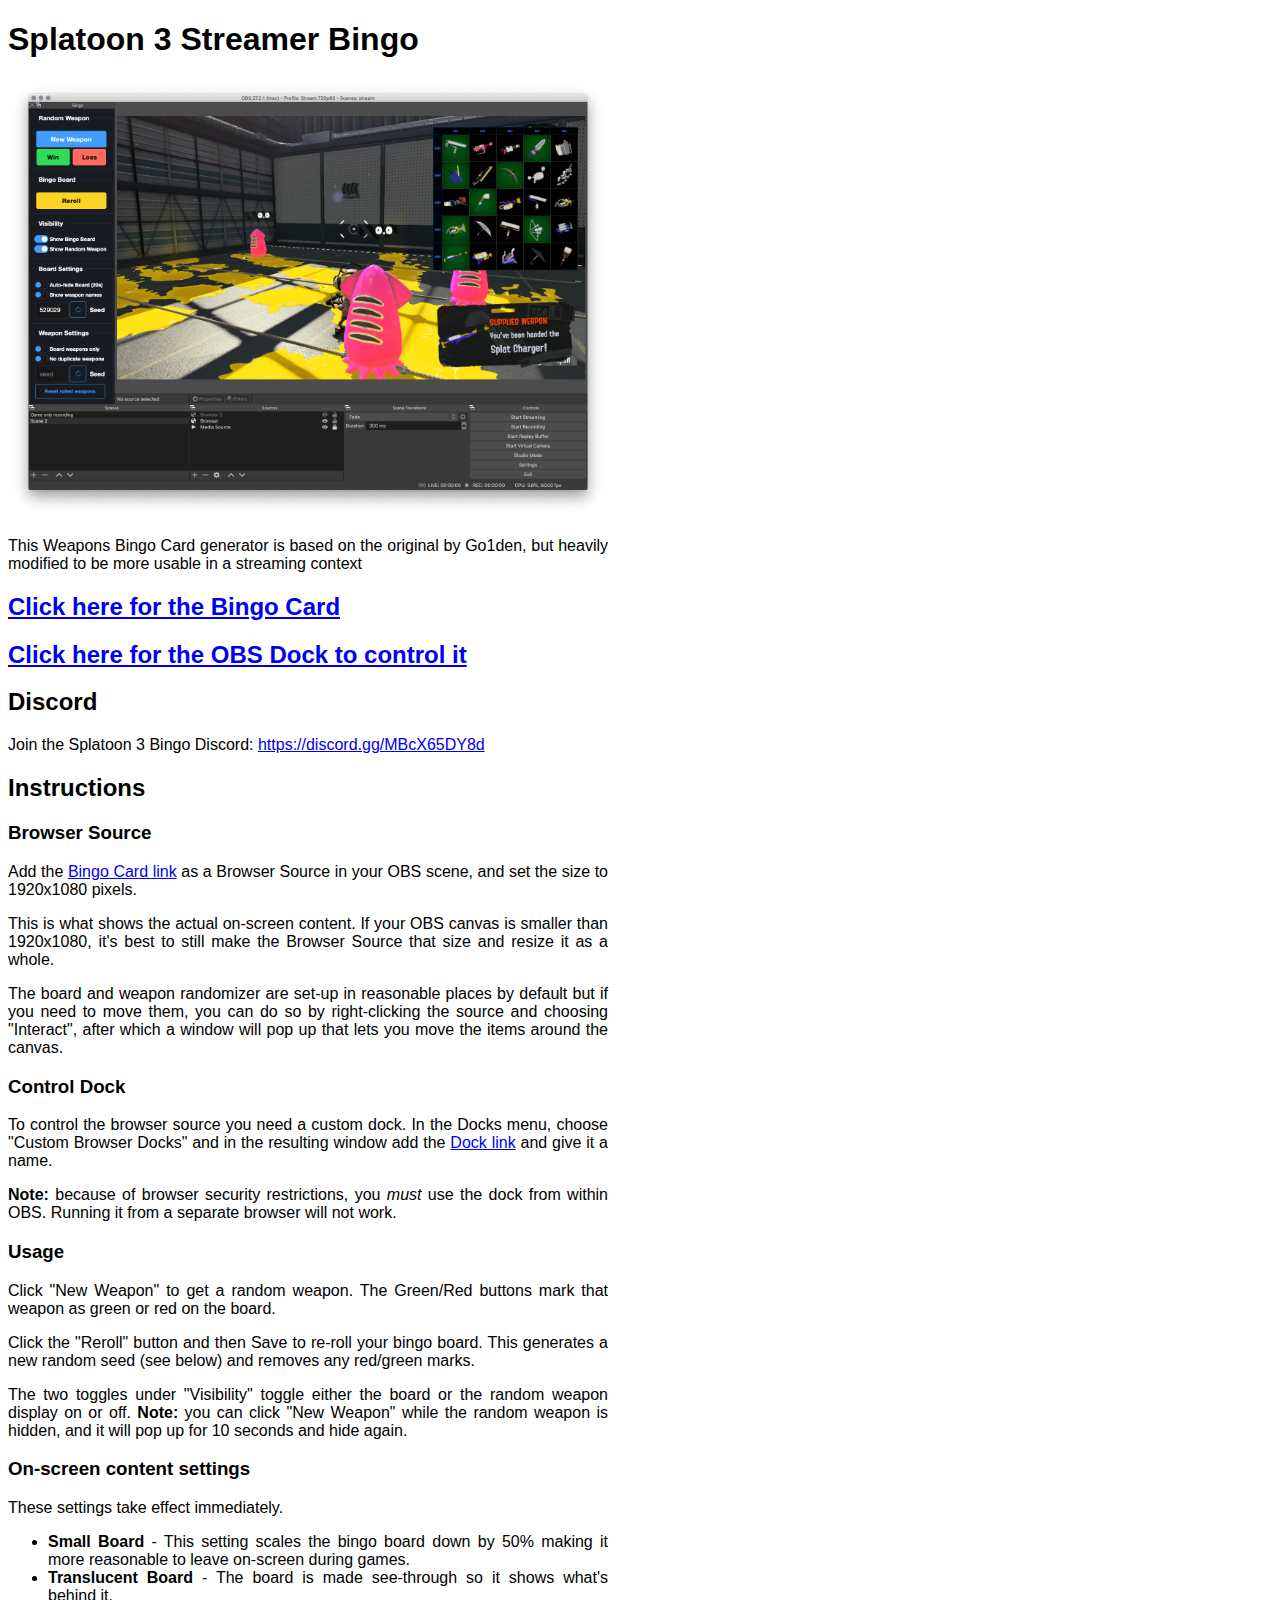
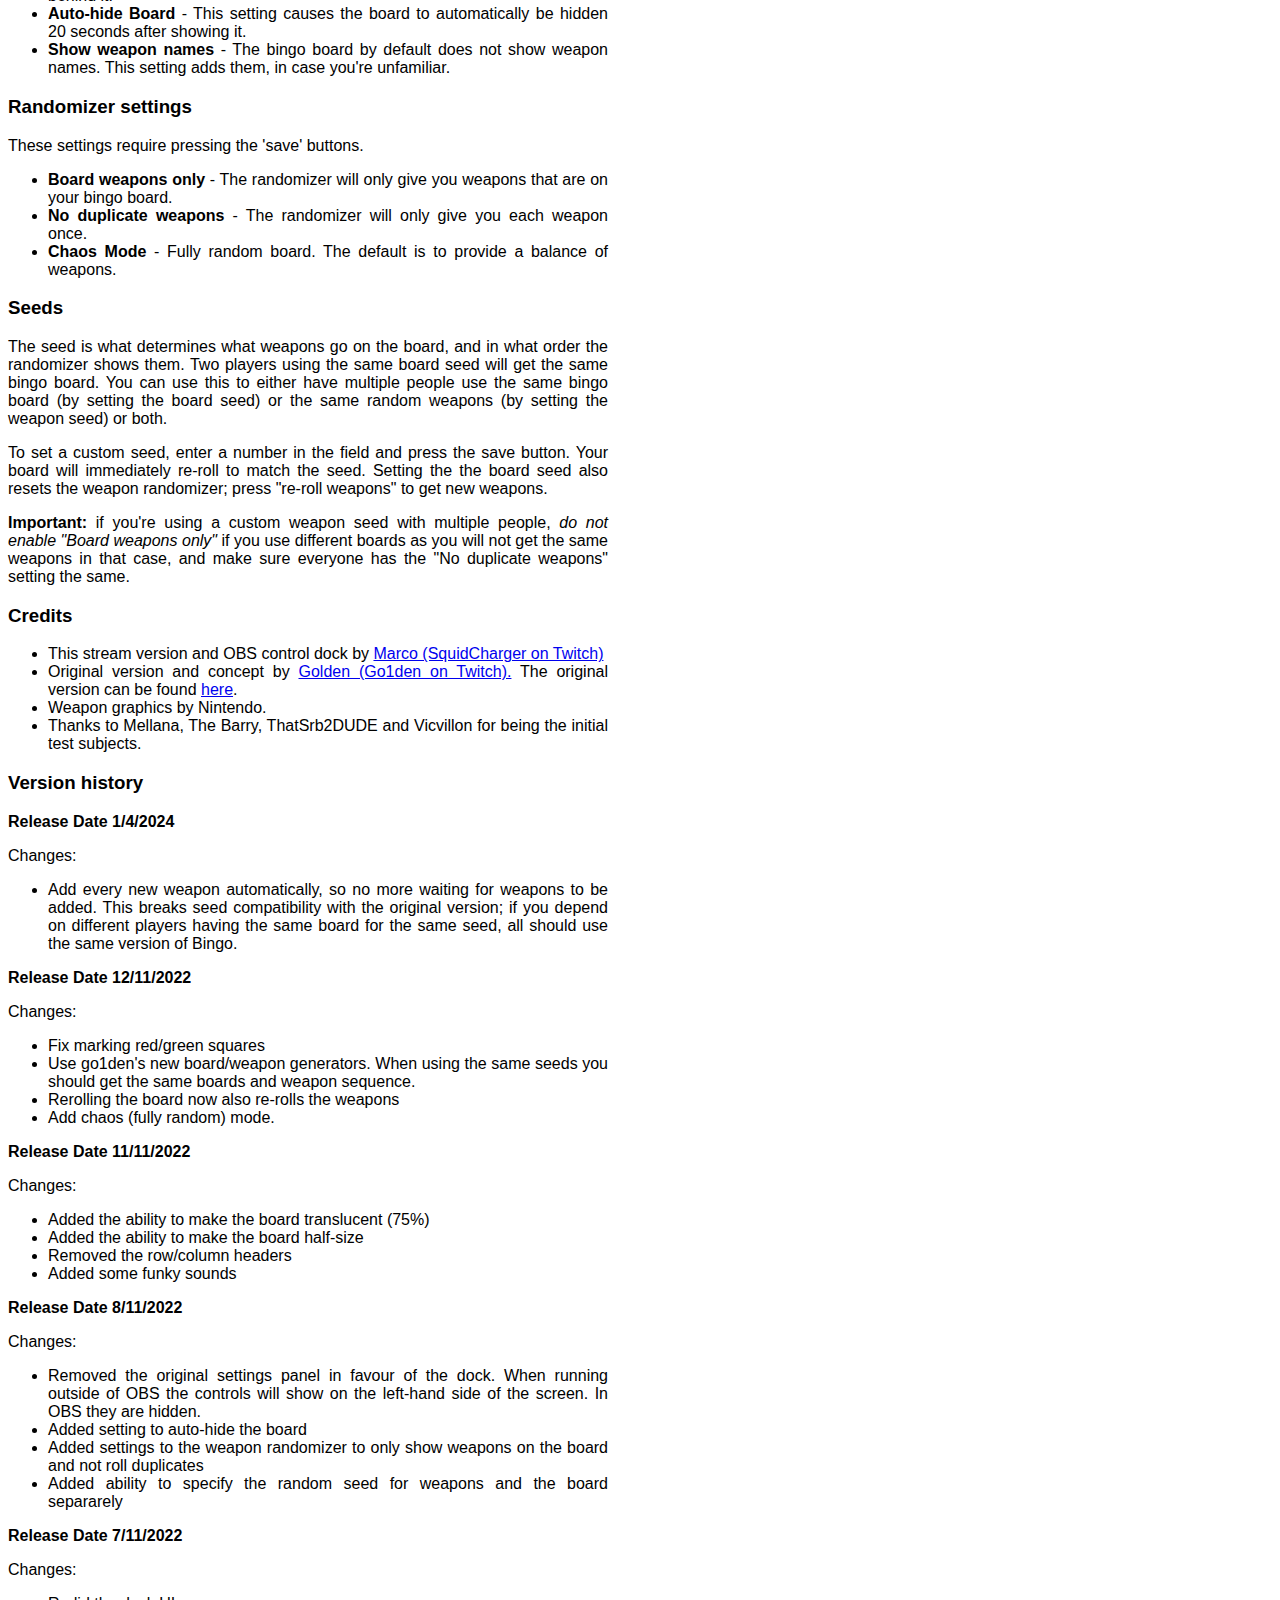
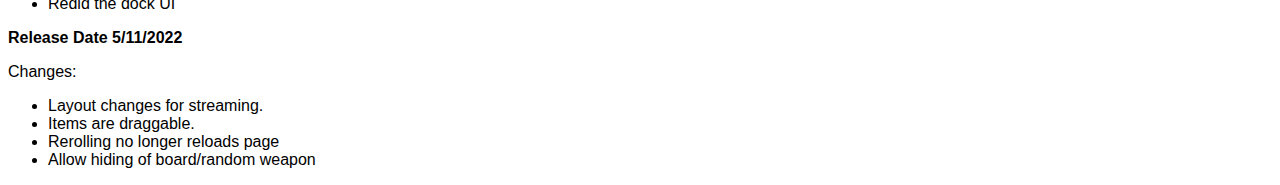
==== commit 892e5baa: "fix changelog" ====
--- a/s3-bingo/index.html
+++ b/s3-bingo/index.html
@@ -80,6 +80,7 @@
             <li>Removed the row/column headers</li>
             <li>Added some funky sounds</li>
         </ul>
+        <p><strong>Release Date 8/11/2022</strong></p>
         <p>Changes:</p>
         <ul>
             <li>Removed the original settings panel in favour of the dock. When running outside of OBS the controls will show on
@@ -93,7 +94,6 @@
         <ul>
             <li>Redid the dock UI</li>
         </ul>
-        <p><strong>Release Date 8/11/2022</strong></p>
         <p><strong>Release Date 5/11/2022</strong></p>
         <p>Changes:</p>
         <ul>
